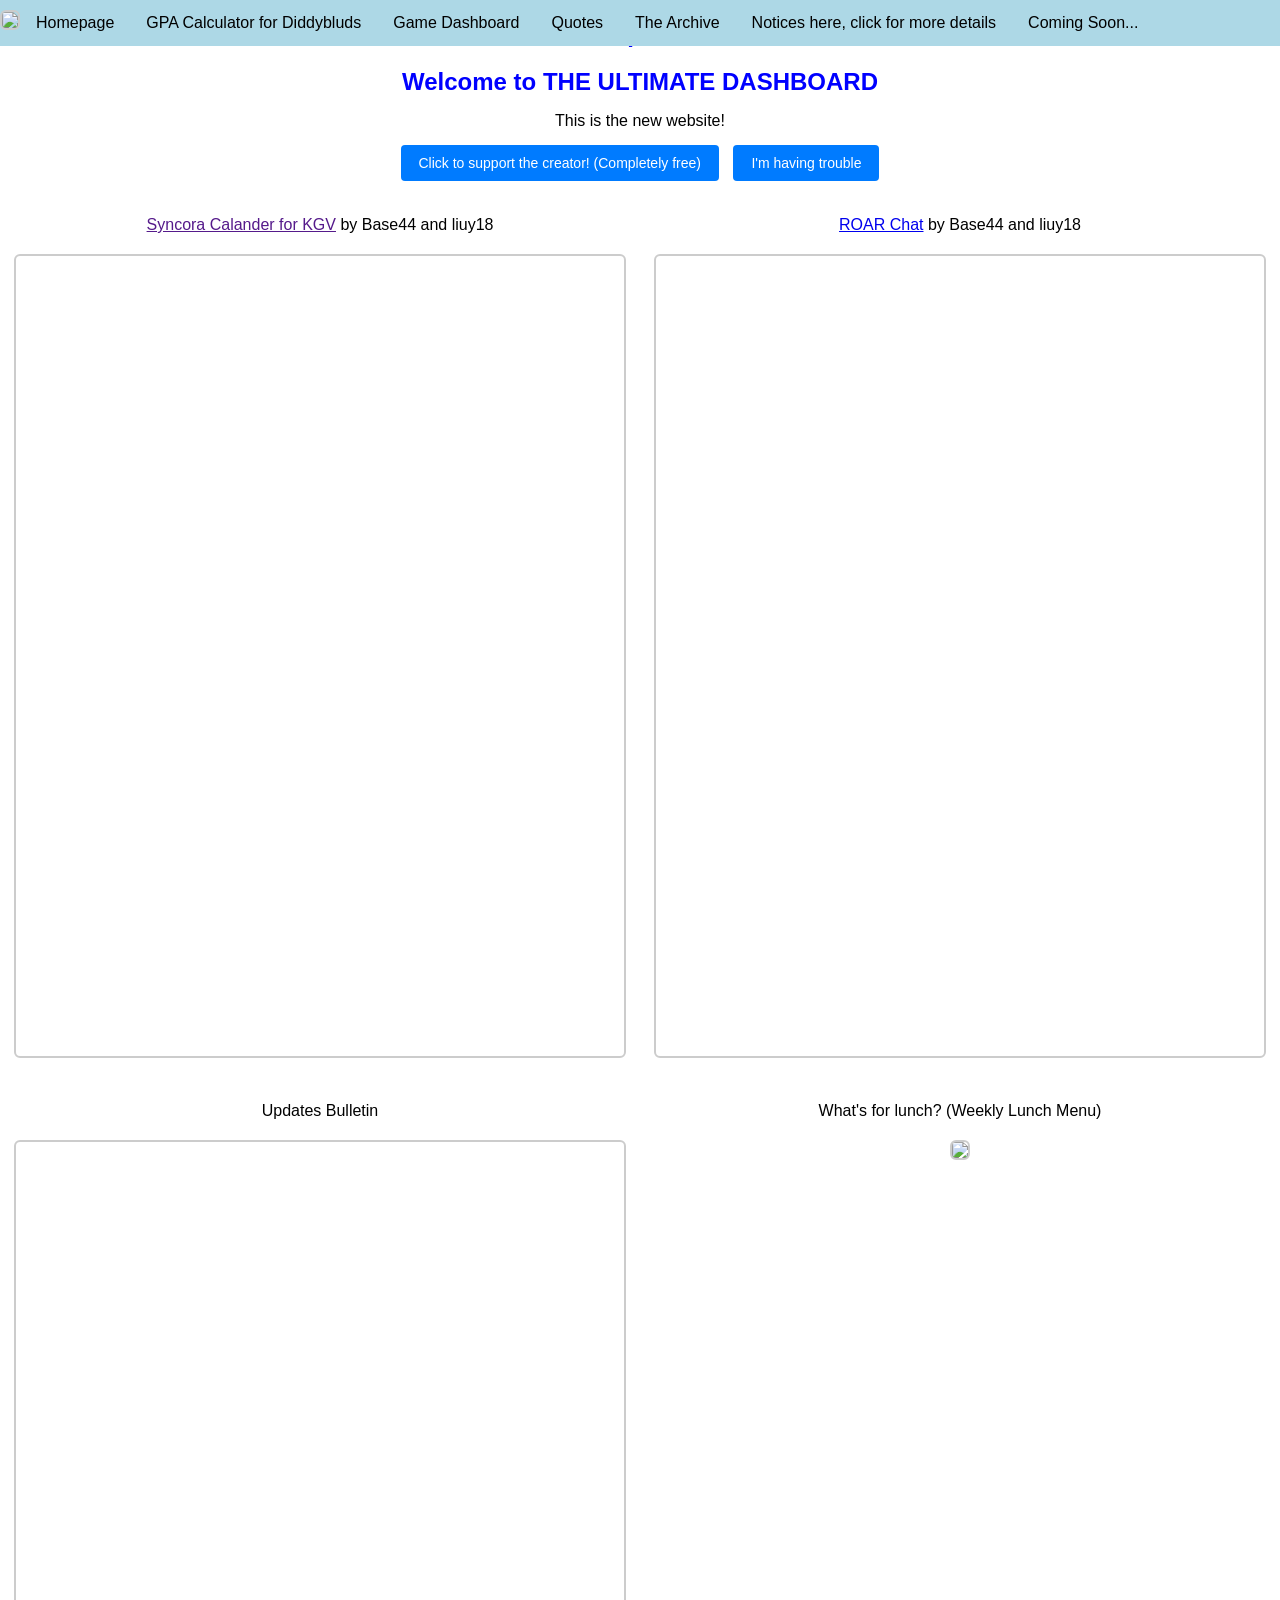
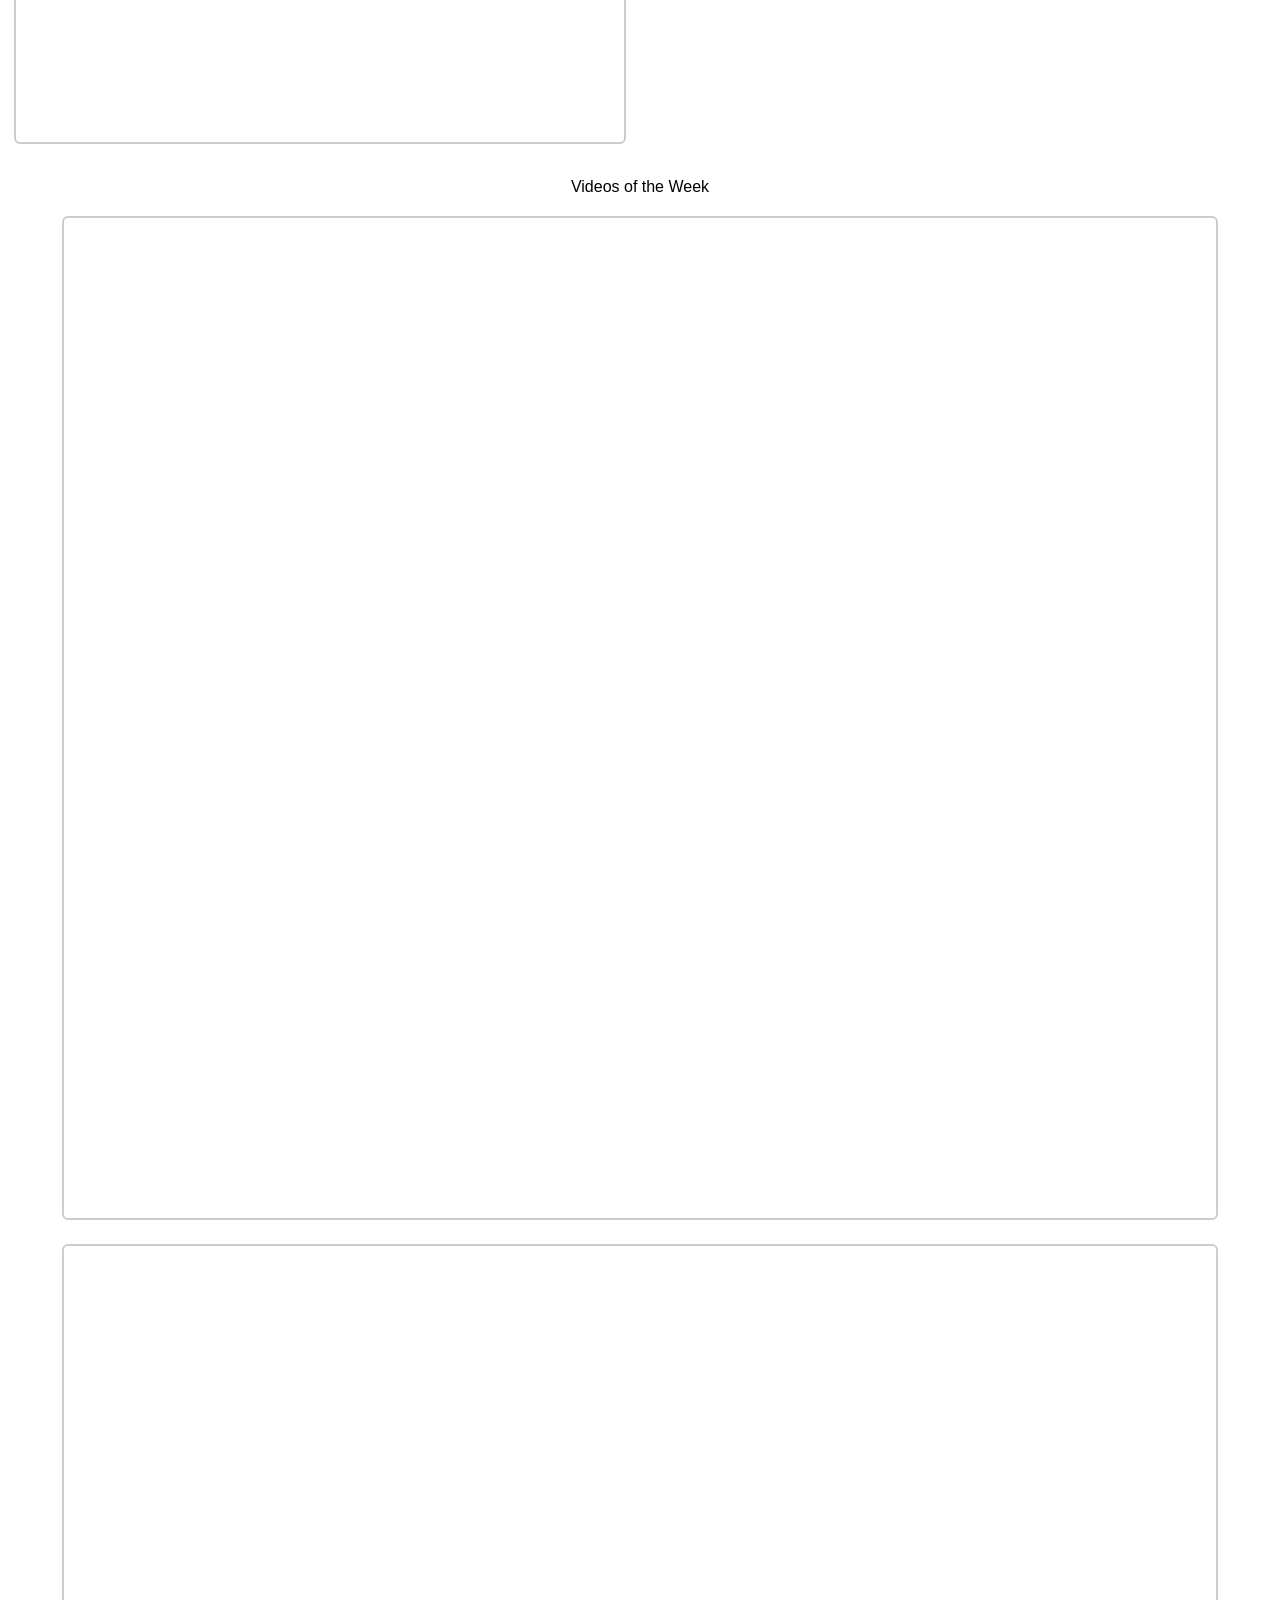
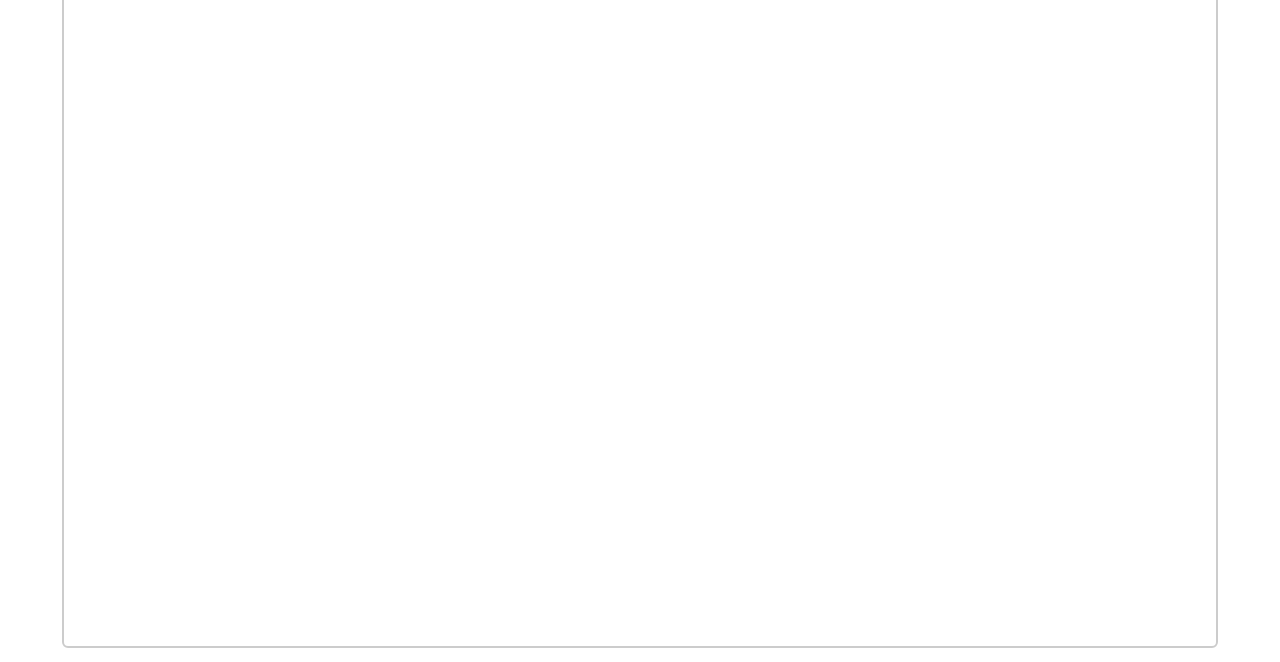
==== index.html @ 4757f3b6 "Update index.html" ====
<!DOCTYPE html>
<html lang="en">
<style>
div.dualcontainer {
  width:100%;
  overflow:auto;
}
div.dualcontainer div {
  width:50%;
  float:left;
}
	
	body {
	text-align: center;
	background-size: cover;
	background-repeat: no-repeat;
	background-position: centre;
	$background-image: url("https://cdn11.bigcommerce.com/s-65f8qukrjx/images/stencil/960w/products/7684/18003/System_Collapse_1__41016.1710252454.jpg?c=1");
	font-family: Arial, Helvetica, sans-serif;

	
	}
	h1{
	}
</style>
<head>
	<title>Nothing to see here...</title>
	<link rel="stylesheet" href="style.css">
	<link rel="icon" type="image/x-icon" href="https://vignette.wikia.nocookie.net/geometry-dash/images/3/36/Extreme_Demon.png/revision/latest?cb=20170320215952&path-prefix=es">
</head>

<script>
</script>


<body>

  <ul>
    <li><img src="https://deltarune.wiki/images/Electro-Dasher_overworld_miniature.gif?cb=npvaxf&h=thumb.php&f=Electro-Dasher_overworld_miniature.gif" height="30"></li>
    <li><a href="https://liuy18-lang.github.io/Ultimate-Dashboard">Homepage</a></li>
    <li><a href="/Ultimate-Dashboard/Grade_Calculator_final.html">GPA Calculator for Diddybluds</a></li>
    <li><a href="/Ultimate-Dashboard/GameDash.html">Game Dashboard</a></li>
    <li><a href="/Ultimate-Dashboard/Quotes.html">Quotes</a></li>
    <li><a href="/Textbook_arch.html">The Archive</a></li>
    <li><a href="https://padlet.com/liuy18_3/ultimate-dashboard-updates-edi6008puh0cvift">Notices here, click for more details</a></li>
    <li><a href="/Textbook_arch.html">Coming Soon...</a></li>
  </ul>
    <h1>Surprise!</h1>
    <h1 style="font-family: Arial, sans-serif; font-size: 24px; color: blue;">Welcome to THE ULTIMATE DASHBOARD</h1>


    <p>This is the new website!</p>
    <button onclick="window.location.href='https://www.youtube.com/@Gamer-338-Noisy'">Click to support the creator! (Completely free)</button>
    <button onclick="alert('Womp Womp')">I'm having trouble</button>
<div class="dualcontainer">
<div>
    <p><a href src="https://syncora-calander-the-ultimate-dashboard.base44.app" target="_blank">Syncora Calander for KGV</a> by Base44 and liuy18</p>
    <embed 
        src="https://syncora-calander-the-ultimate-dashboard.base44.app" 
        style = "width:95%"
        height="800" 
        title="Embedded Page"
        loading="Lactose Intolerance"
        allowfullscreen>
</div>
<div>
<p><a href="https://roar-chat-core.base44.app" target="_blank">ROAR Chat</a> by Base44 and liuy18</p>
<embed src="https://roar-chat-core.base44.app"
	style = "width:95%"
	height="800"
	allowfullscreen>
</div>
</div>
<div class="dualcontainer">
<div>
    <p>Updates Bulletin</p>
  <iframe src="https://padlet.com/embed/edi6008puh0cvift" style="width:95%;height:600px;"></iframe>
</div>
<div>
    <p>What's for lunch? (Weekly Lunch Menu)</p>
    <img src="https://ci3.googleusercontent.com/meips/[base64]s0-d-e1-ft#https://lionel2.kgv.edu.hk/pluginfile.php/1/local_mis/template/16653/1386/KGV_Weekly%20Menu%2013%20-%2017%20April%202026%20(002)%20conv%201.jpeg" 
    style = "width:95%;">
</div>
</div>
    <p>Videos of the Week</p>
<iframe width="90%" height="1000px" src="https://www.youtube-nocookie.com/embed/sqyb-epz3EQ?si=wYidvPIlnzV-eYxv" title="YouTube video player" frameborder="0" allow="accelerometer; autoplay; clipboard-write; encrypted-media; gyroscope; picture-in-picture; web-share" referrerpolicy="strict-origin-when-cross-origin" allowfullscreen></iframe>
<iframe width="90%" height="1000px" src="https://www.youtube-nocookie.com/embed/923cLMHnQrc?si=rEfrRYEMzqeUckFn" title="YouTube video player" frameborder="0" allow="accelerometer; autoplay; clipboard-write; encrypted-media; gyroscope; picture-in-picture; web-share" referrerpolicy="strict-origin-when-cross-origin" allowfullscreen></iframe>
<!-- https://lionel2.kgv.edu.hk/user/view.php?id=<Student Number>&course=4137-->

</body>
</html>
---- style.css ----
/* General layout for dual containers */
.dualcontainer {
  width: 100%;
  overflow: auto;
  margin: 20px 0;
}

.dualcontainer div {
  width: 50%;
  float: left;
  text-align: center;
}

/* Body styling */
body {
  text-align: center;
  background-size: cover;
  background-repeat: no-repeat;
  background-position: center;
  font-family: Arial, Helvetica, sans-serif;
  margin: 0;
  padding: 0;
}

/* Navigation bar */
.navbar {
  background-color: lightblue;
  padding: 12px;
  box-shadow: 0 2px 6px rgba(0,0,0,0.15);
  text-align: center;
}

ul {
  list-style-type: none;
  margin: 0;
  padding: 0;
  overflow: hidden;
  background-color: #ADD8E6;
}

ul li {
  float: left;
}

ul li a {
  display: block;
  color: black;
  text-align: center;
  padding: 14px 16px;
  text-decoration: none;
}

ul li a:hover {
  background-color: #7ED4E6;
}

ul {
  position: fixed;
  top: 0;
  width: 100%;
}

ul li a.active {
  background-color: #04AA6D;
}

.navbar p {
  margin: 0;
}

.navbar a {
  text-decoration: none;
  color: #000;
  margin: 0 15px;
  font-weight: bold;
  font-size: 16px;
  transition: color 0.3s ease, border-bottom 0.3s ease;
  padding-bottom: 2px;
}

.navbar a:hover {
  color: #004080;
  border-bottom: 2px solid #004080;
}

/* Headings */
h1 {
  font-family: Arial, sans-serif;
  font-size: 24px;
  color: blue;
  margin-top: 20px;
}

/* Paragraphs */
p {
  font-size: 16px;
  margin: 10px 0;
}

/* Buttons */
button {
  background-color: #007BFF;
  color: white;
  border: none;
  padding: 10px 18px;
  font-size: 14px;
  cursor: pointer;
  border-radius: 4px;
  margin: 5px;
}

button:hover {
  background-color: #0056b3;
}

/* Embedded content */
embed, iframe, img {
  border: 2px solid #ccc;
  border-radius: 6px;
  margin: 10px 0;
}

/* Playlist section */
iframe.youtube {
  margin-top: 20px;
  border: none;
}
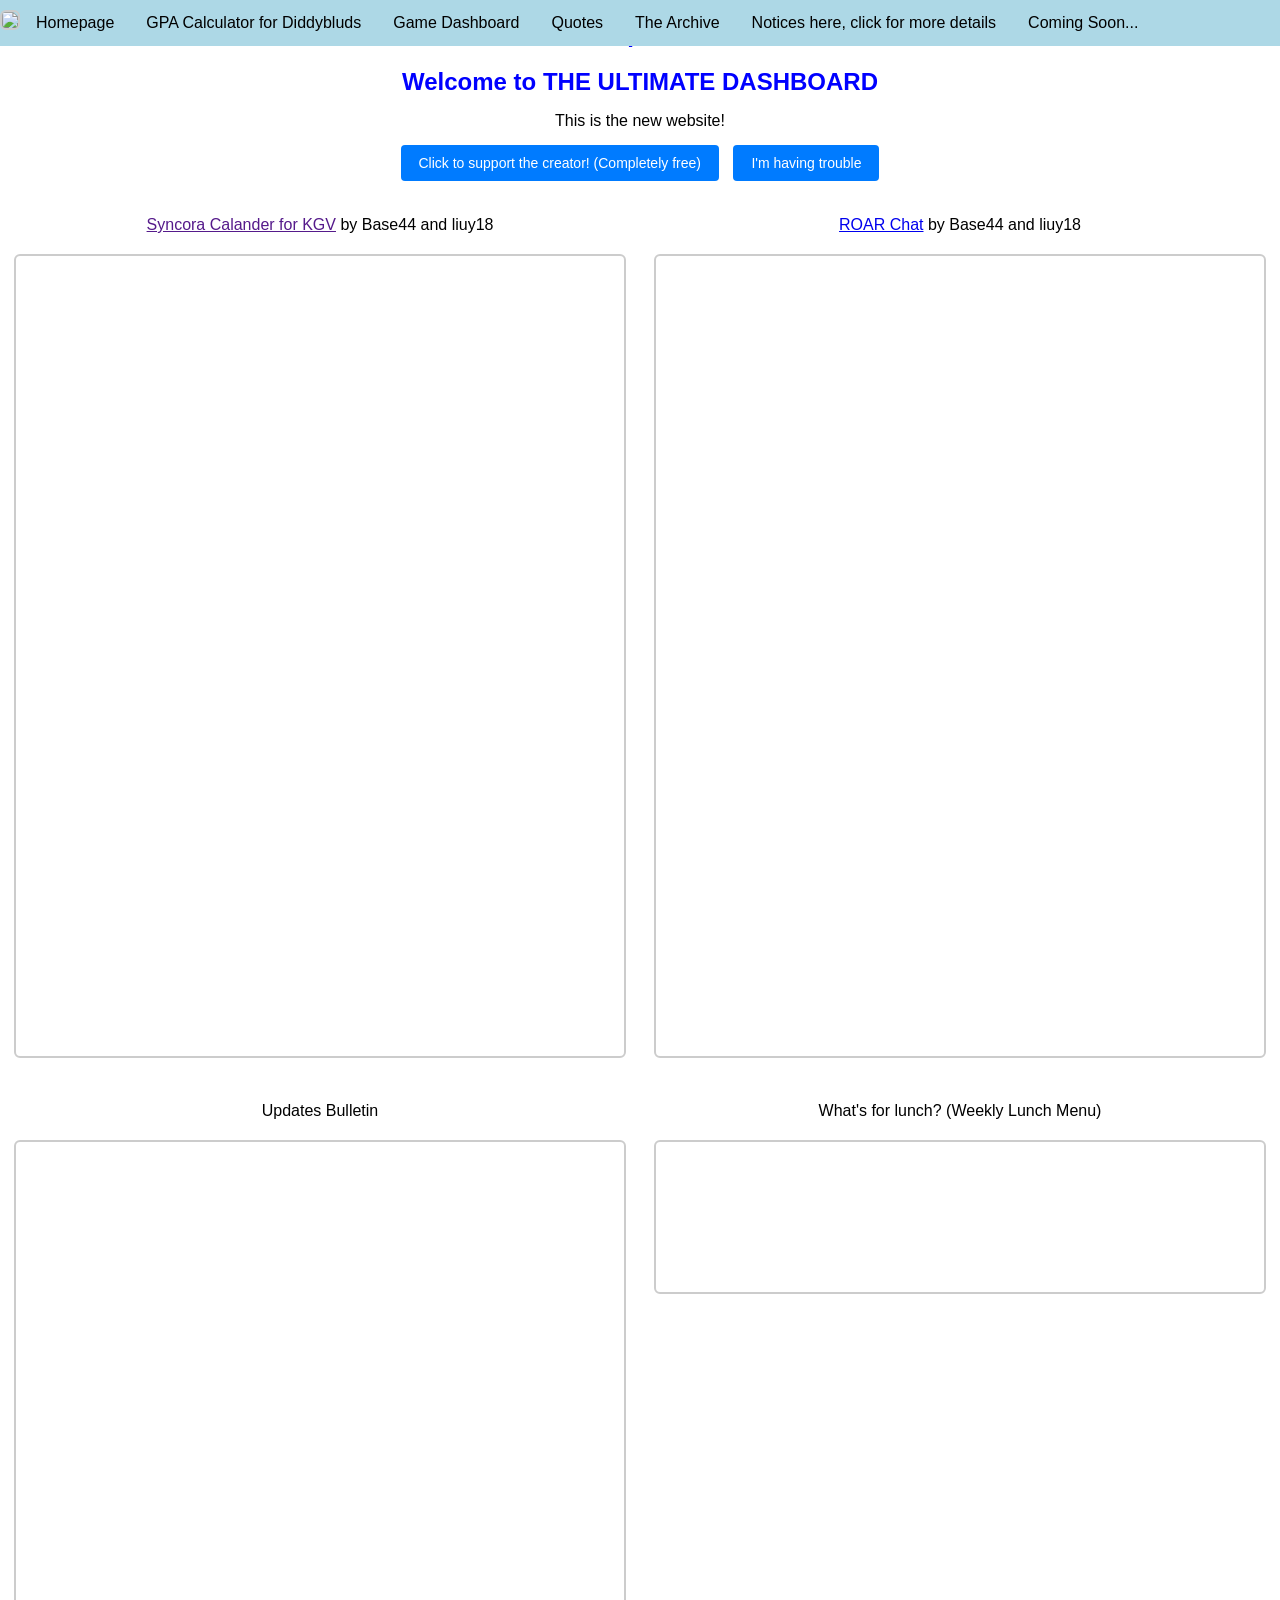
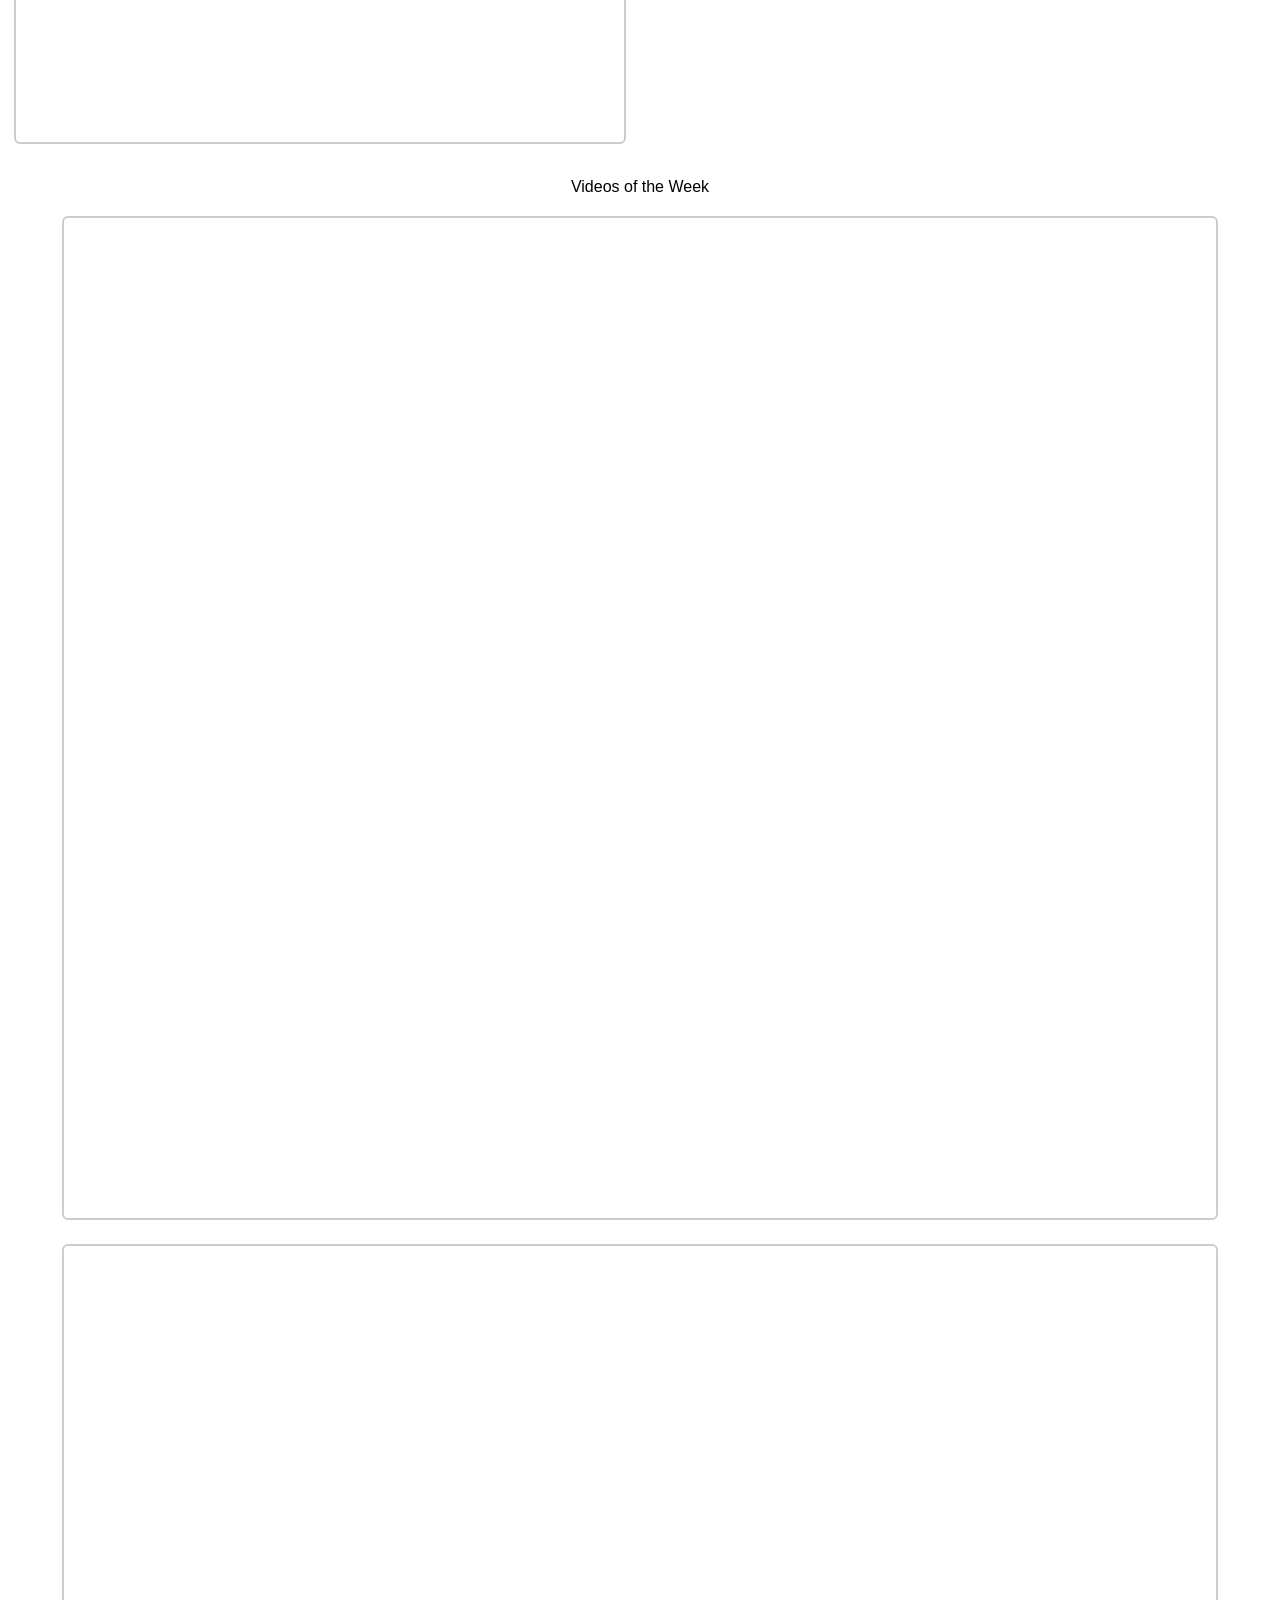
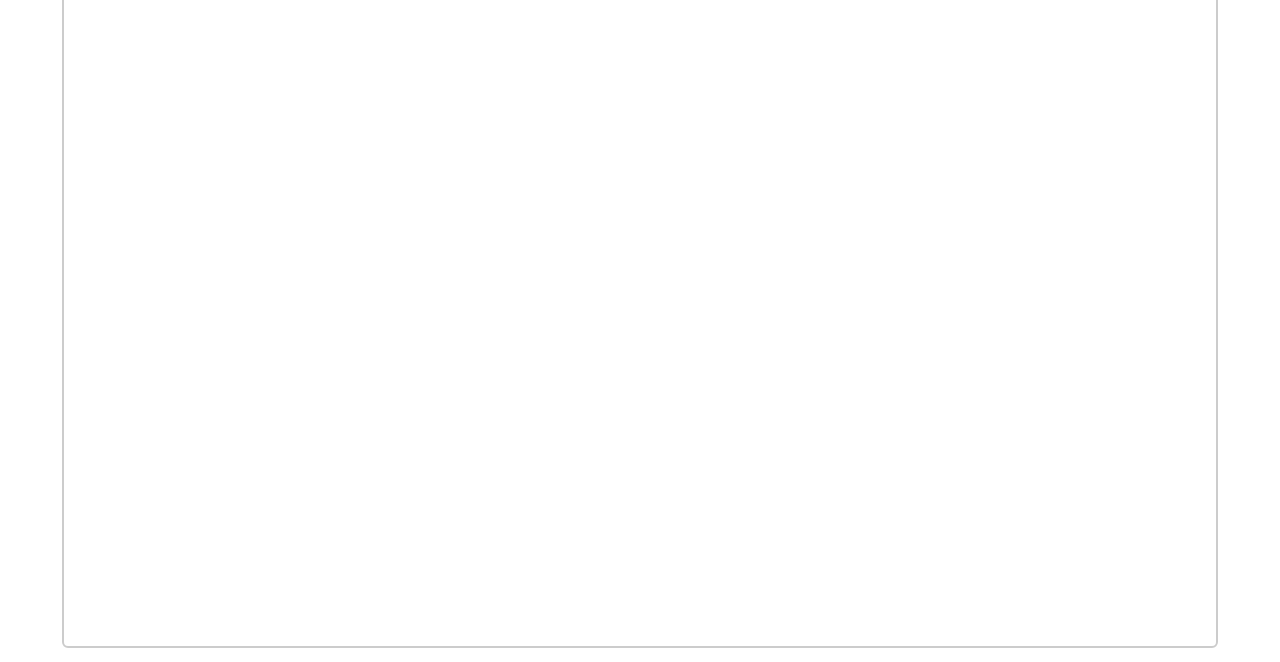
==== commit 15b54321: "Update index.html" ====
--- a/index.html
+++ b/index.html
@@ -78,8 +78,8 @@
 </div>
 <div>
     <p>What's for lunch? (Weekly Lunch Menu)</p>
-    <img src="https://ci3.googleusercontent.com/meips/[base64]s0-d-e1-ft#https://lionel2.kgv.edu.hk/pluginfile.php/1/local_mis/template/16653/1386/KGV_Weekly%20Menu%2013%20-%2017%20April%202026%20(002)%20conv%201.jpeg" 
-    style = "width:95%;">
+    <iframe src="https://ci3.googleusercontent.com/meips/[base64]s0-d-e1-ft#https://lionel2.kgv.edu.hk/pluginfile.php/1/local_mis/template/16653/1386/KGV_Weekly%20Menu%2013%20-%2017%20April%202026%20(002)%20conv%201.jpeg"
+		style = "width:95%;"></iframe>
 </div>
 </div>
     <p>Videos of the Week</p>
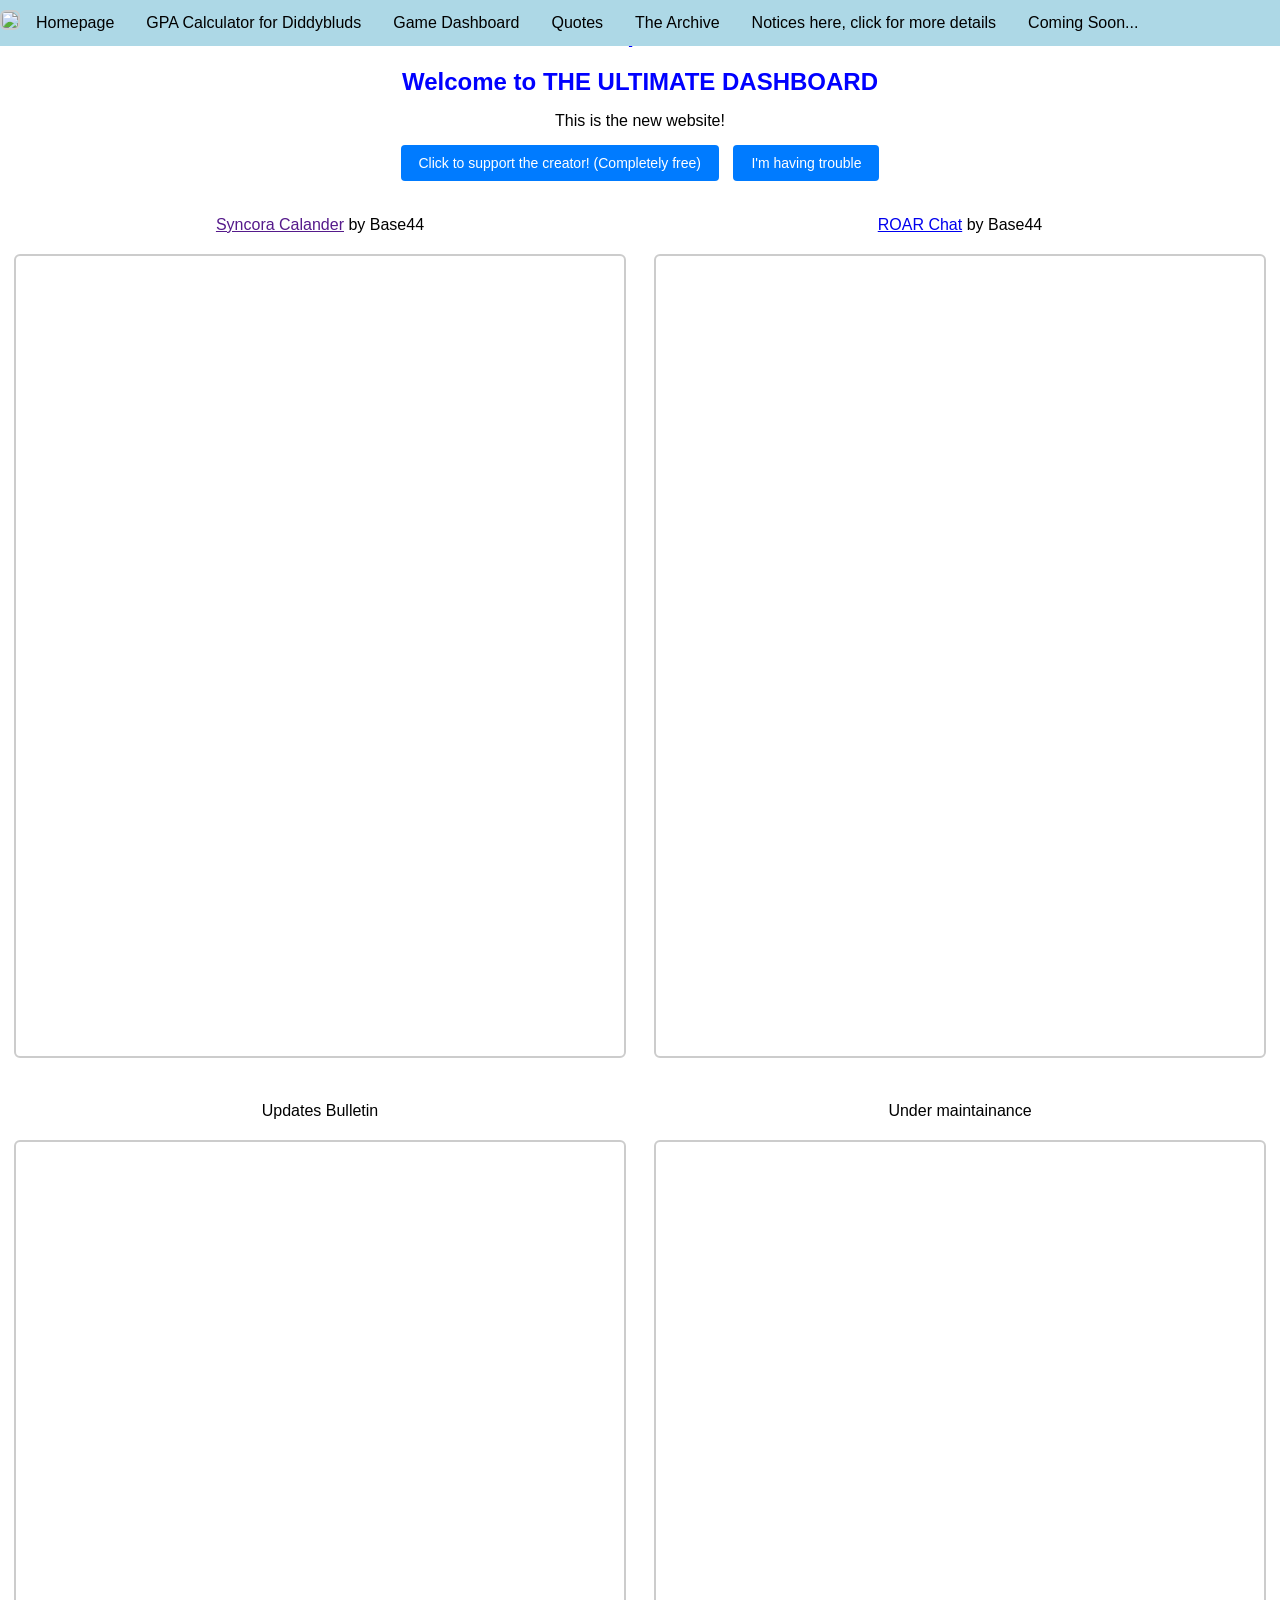
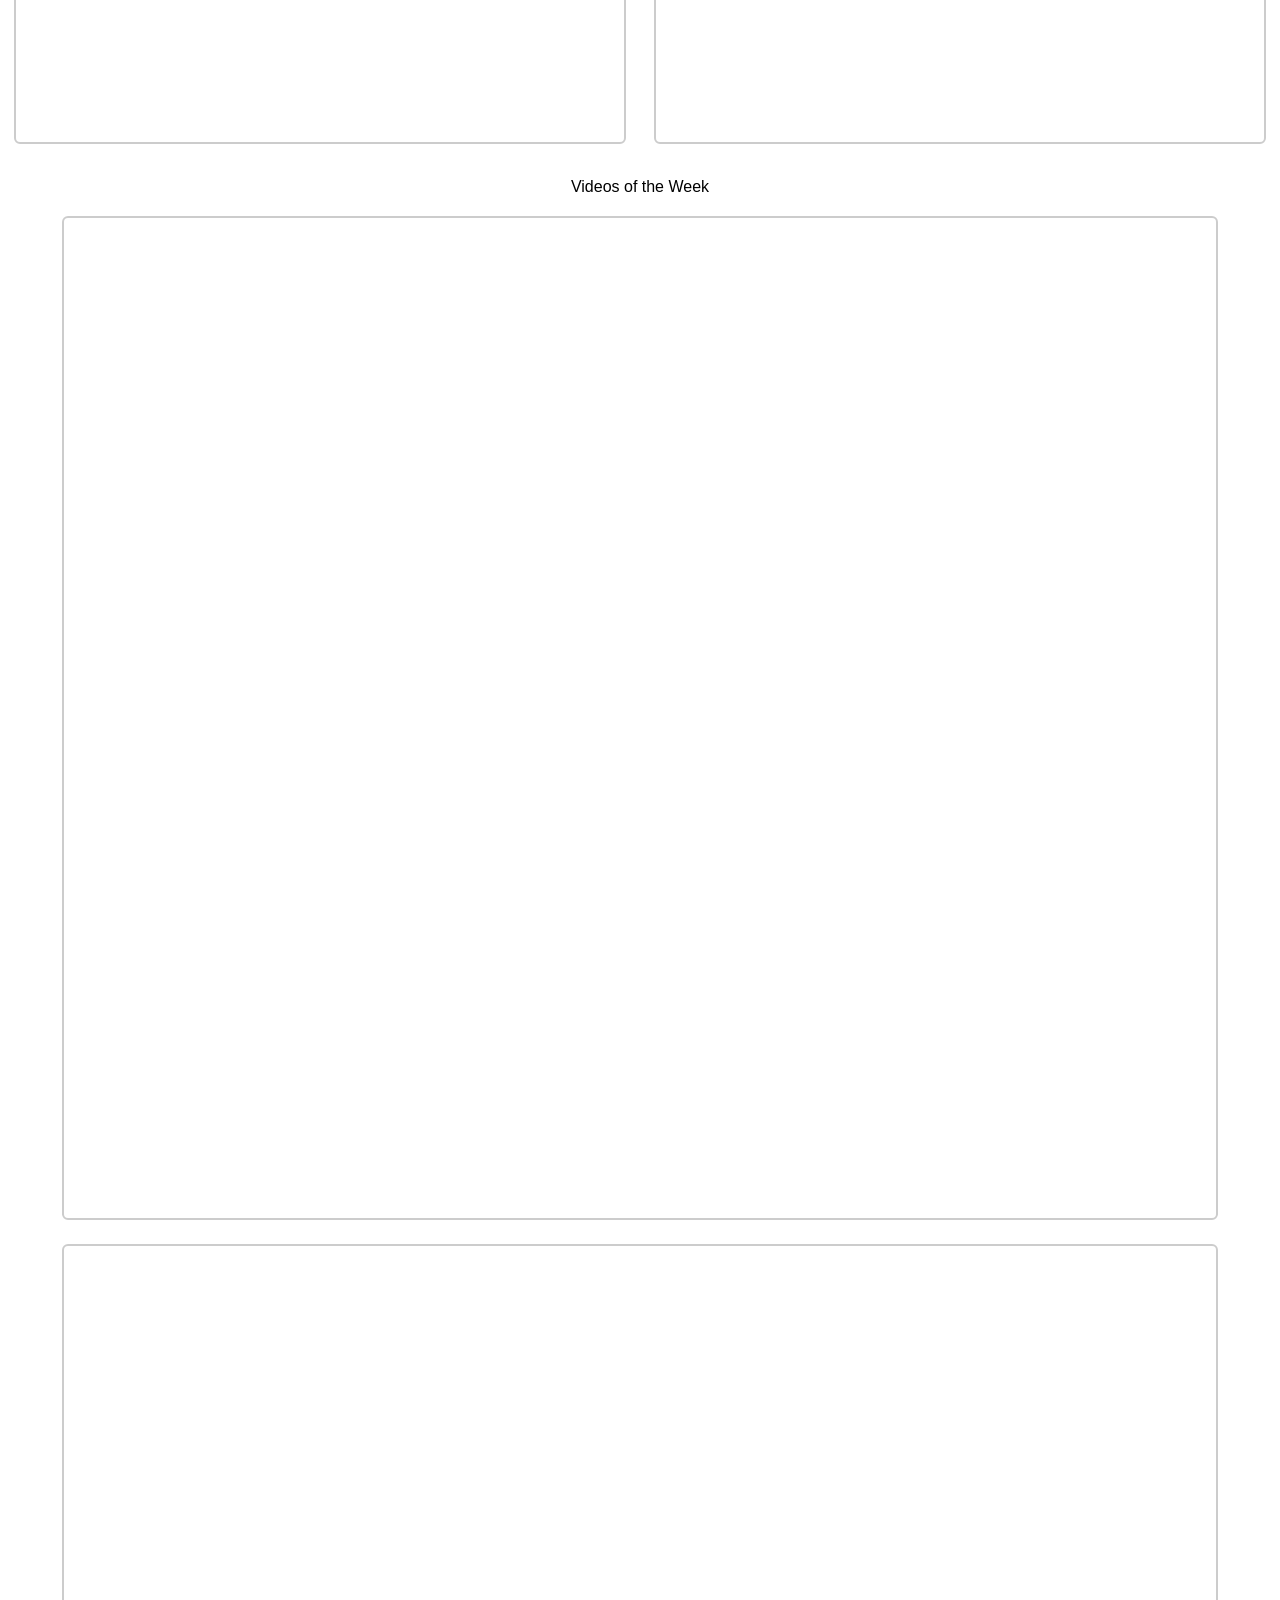
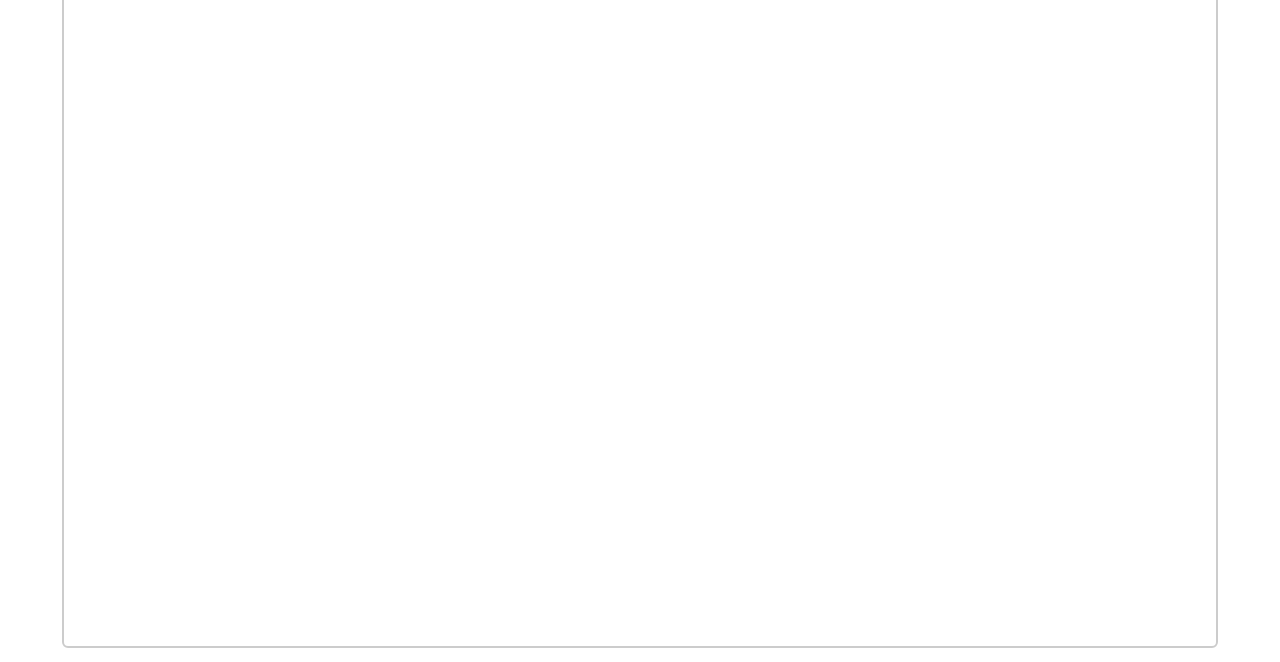
==== commit 0dc93087: "Update index.html" ====
--- a/index.html
+++ b/index.html
@@ -37,7 +37,7 @@
 
   <ul>
     <li><img src="https://deltarune.wiki/images/Electro-Dasher_overworld_miniature.gif?cb=npvaxf&h=thumb.php&f=Electro-Dasher_overworld_miniature.gif" height="30"></li>
-    <li><a href="https://liuy18-lang.github.io/Ultimate-Dashboard">Homepage</a></li>
+    <li><a href="https://screech-owl-338.github.io/Ultimate-Dashboard">Homepage</a></li>
     <li><a href="/Ultimate-Dashboard/Grade_Calculator_final.html">GPA Calculator for Diddybluds</a></li>
     <li><a href="/Ultimate-Dashboard/GameDash.html">Game Dashboard</a></li>
     <li><a href="/Ultimate-Dashboard/Quotes.html">Quotes</a></li>
@@ -54,7 +54,7 @@
     <button onclick="alert('Womp Womp')">I'm having trouble</button>
 <div class="dualcontainer">
 <div>
-    <p><a href src="https://syncora-calander-the-ultimate-dashboard.base44.app" target="_blank">Syncora Calander for KGV</a> by Base44 and liuy18</p>
+    <p><a href src="https://syncora-calander-the-ultimate-dashboard.base44.app" target="_blank">Syncora Calander</a> by Base44</p>
     <embed 
         src="https://syncora-calander-the-ultimate-dashboard.base44.app" 
         style = "width:95%"
@@ -64,7 +64,7 @@
         allowfullscreen>
 </div>
 <div>
-<p><a href="https://roar-chat-core.base44.app" target="_blank">ROAR Chat</a> by Base44 and liuy18</p>
+<p><a href="https://roar-chat-core.base44.app" target="_blank">ROAR Chat</a> by Base44</p>
 <embed src="https://roar-chat-core.base44.app"
 	style = "width:95%"
 	height="800"
@@ -77,15 +77,14 @@
   <iframe src="https://padlet.com/embed/edi6008puh0cvift" style="width:95%;height:600px;"></iframe>
 </div>
 <div>
-    <p>What's for lunch? (Weekly Lunch Menu)</p>
-    <iframe src="https://ci3.googleusercontent.com/meips/[base64]s0-d-e1-ft#https://lionel2.kgv.edu.hk/pluginfile.php/1/local_mis/template/16653/1386/KGV_Weekly%20Menu%2013%20-%2017%20April%202026%20(002)%20conv%201.jpeg"
-		style = "width:95%;"></iframe>
+    <p>Under maintainance</p>
+    <iframe src="https://example.com" style="width:95%;height:600px"></iframe>
 </div>
 </div>
     <p>Videos of the Week</p>
 <iframe width="90%" height="1000px" src="https://www.youtube-nocookie.com/embed/sqyb-epz3EQ?si=wYidvPIlnzV-eYxv" title="YouTube video player" frameborder="0" allow="accelerometer; autoplay; clipboard-write; encrypted-media; gyroscope; picture-in-picture; web-share" referrerpolicy="strict-origin-when-cross-origin" allowfullscreen></iframe>
 <iframe width="90%" height="1000px" src="https://www.youtube-nocookie.com/embed/923cLMHnQrc?si=rEfrRYEMzqeUckFn" title="YouTube video player" frameborder="0" allow="accelerometer; autoplay; clipboard-write; encrypted-media; gyroscope; picture-in-picture; web-share" referrerpolicy="strict-origin-when-cross-origin" allowfullscreen></iframe>
-<!-- https://lionel2.kgv.edu.hk/user/view.php?id=<Student Number>&course=4137-->
+
 
 </body>
 </html>
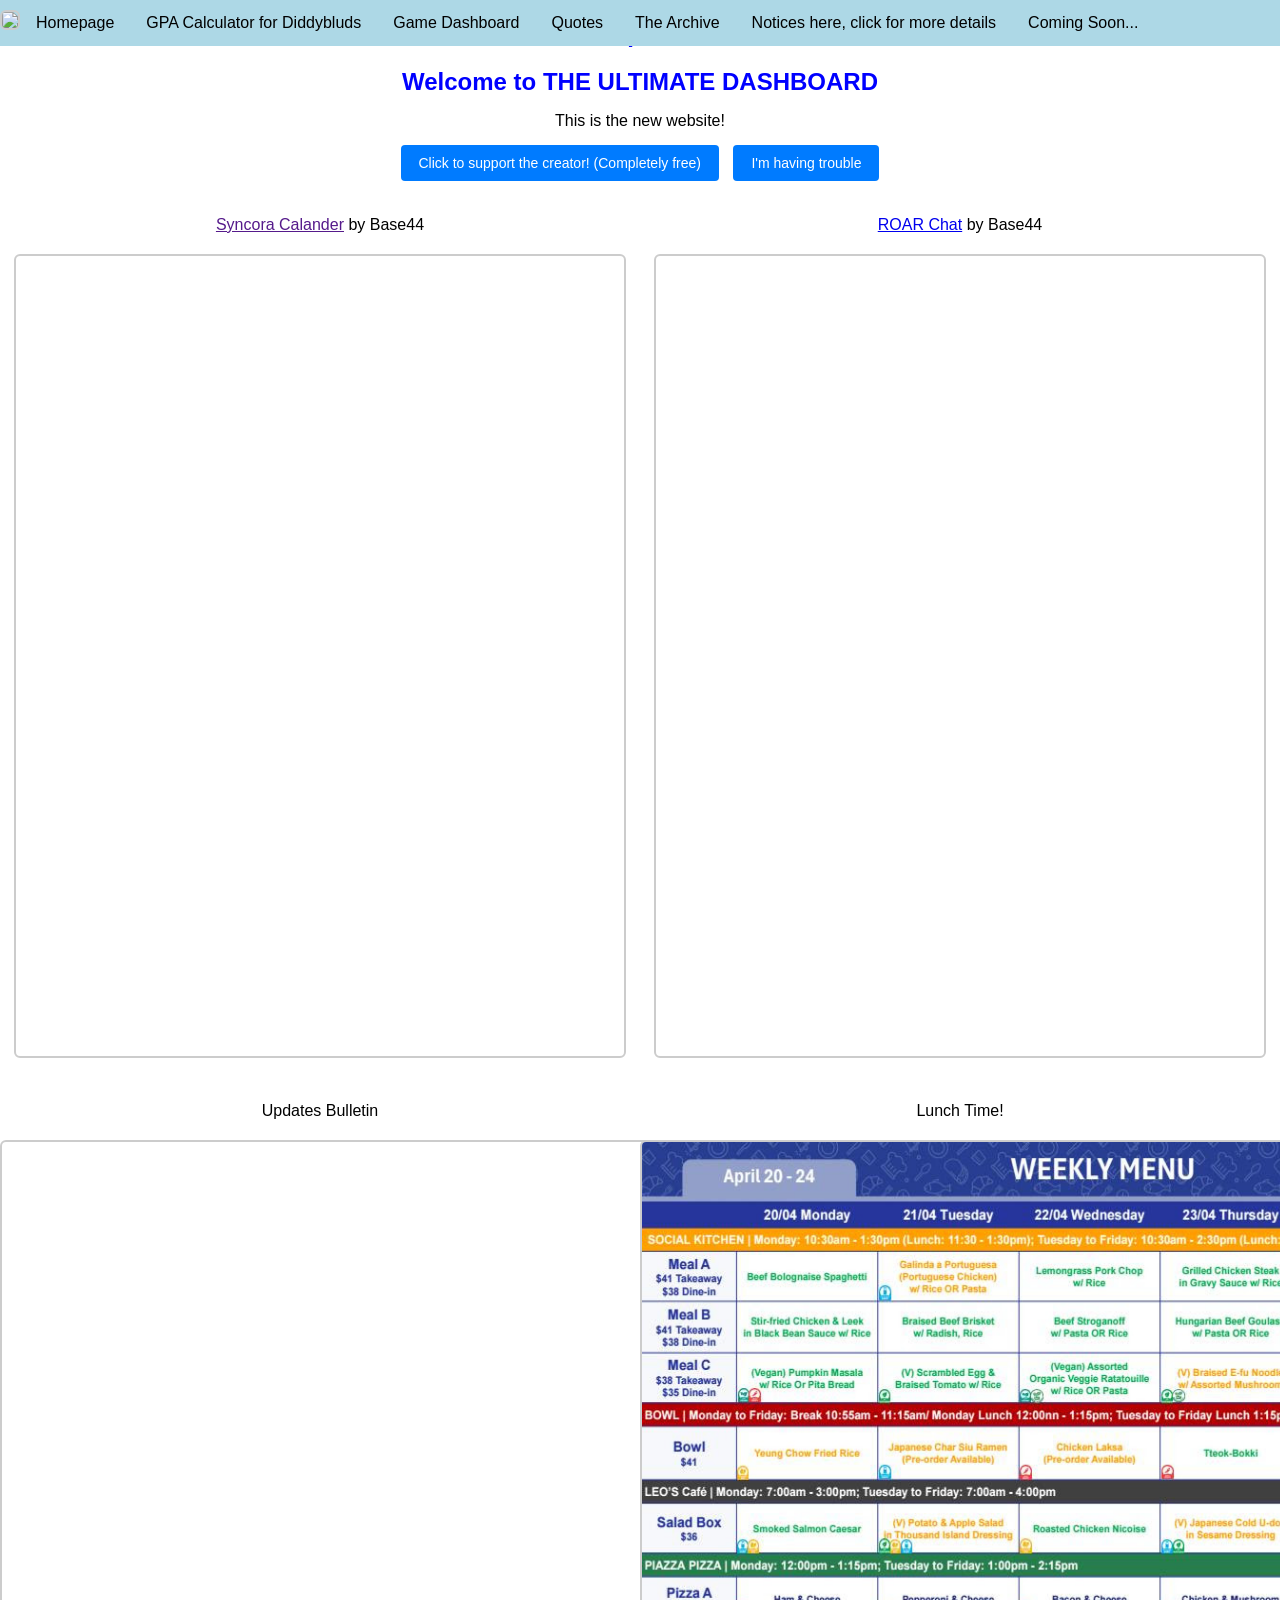
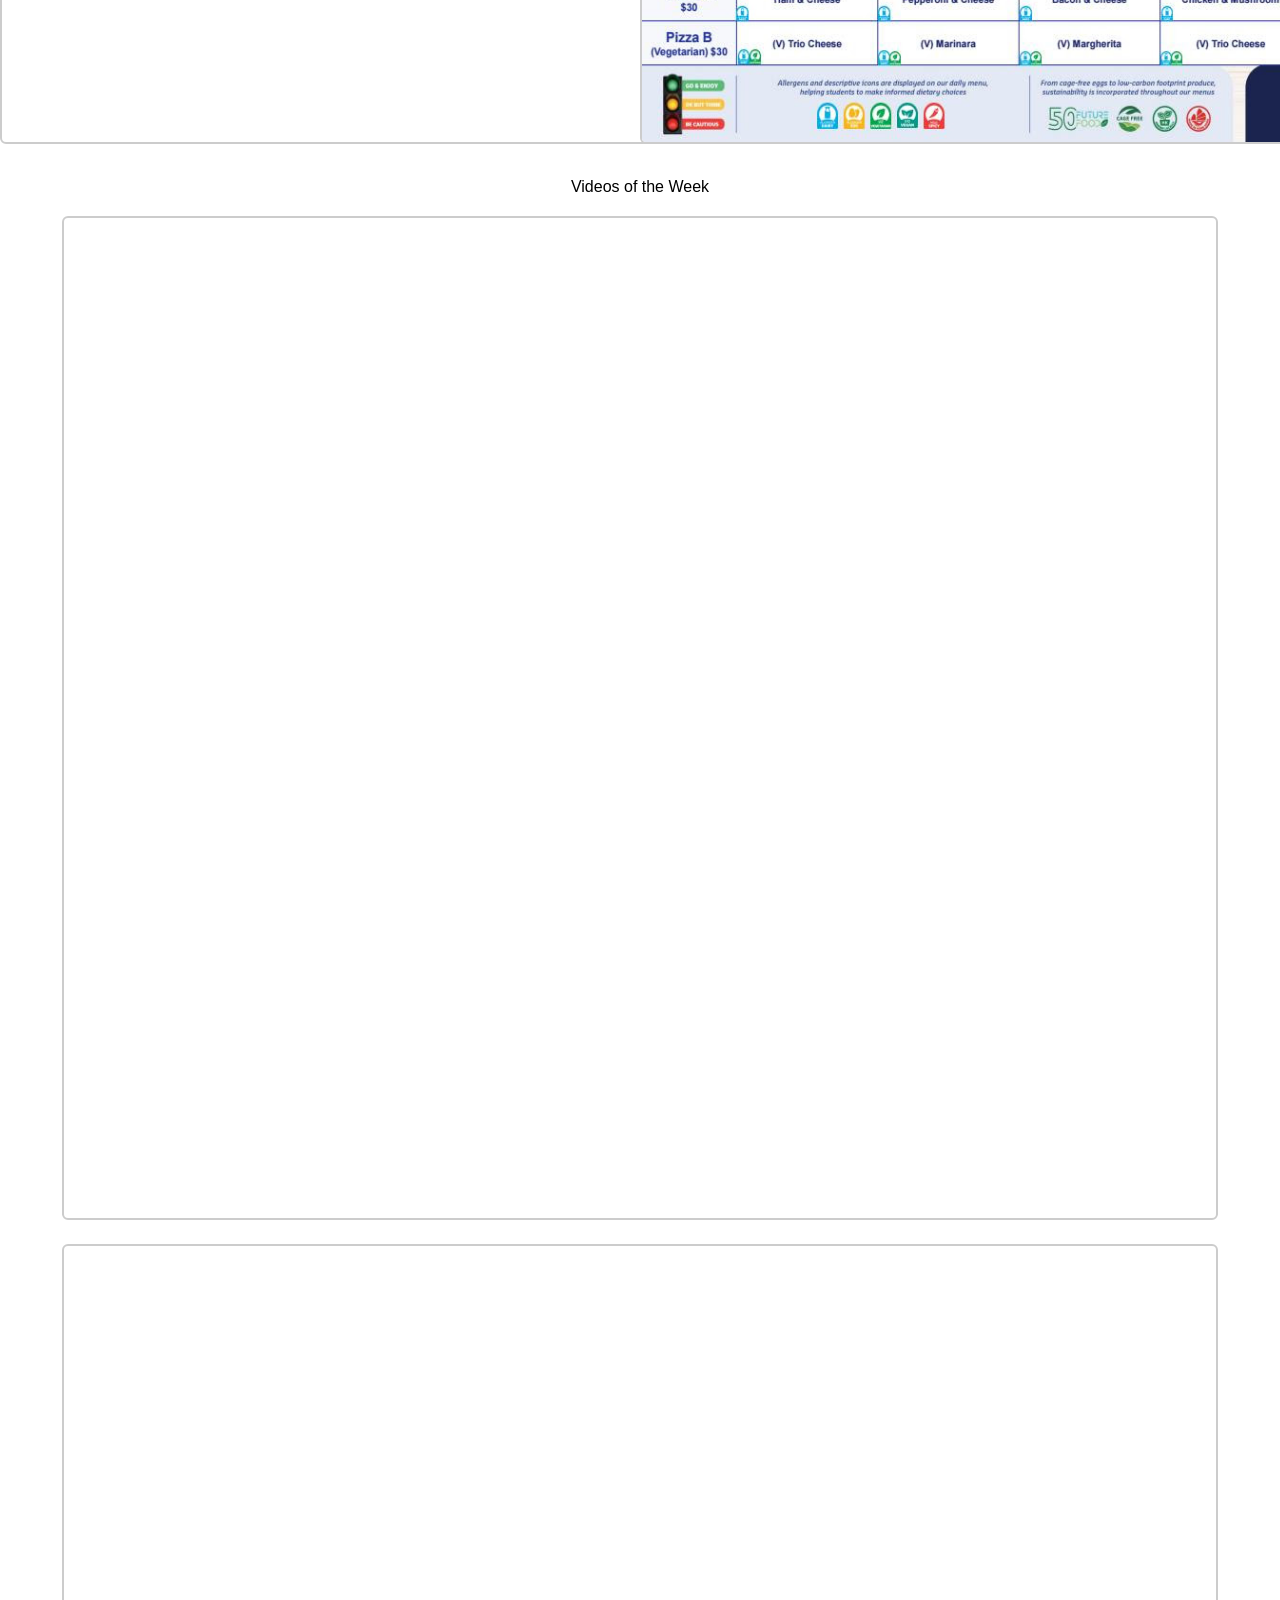
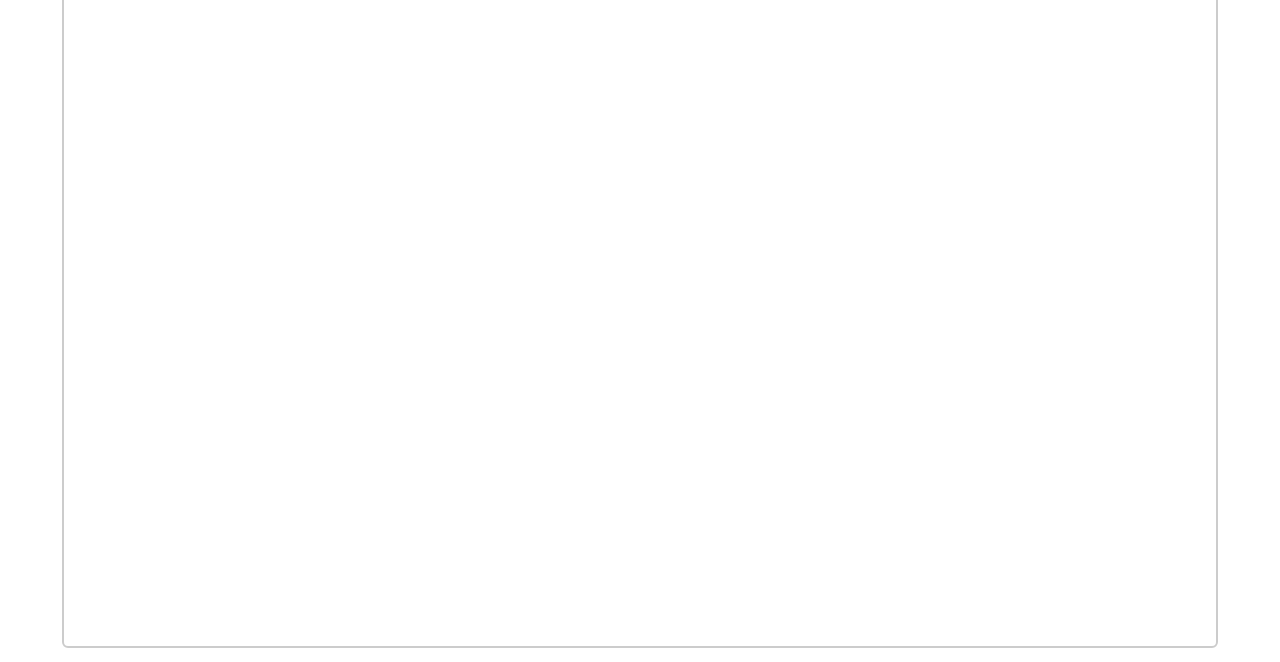
==== commit cdc8c95c: "Update index.html" ====
--- a/index.html
+++ b/index.html
@@ -74,11 +74,11 @@
 <div class="dualcontainer">
 <div>
     <p>Updates Bulletin</p>
-  <iframe src="https://padlet.com/embed/edi6008puh0cvift" style="width:95%;height:600px;"></iframe>
+  <iframe src="https://padlet.com/embed/edi6008puh0cvift" style="width:800px;height:600px;"></iframe>
 </div>
 <div>
-    <p>Under maintainance</p>
-    <iframe src="https://example.com" style="width:95%;height:600px"></iframe>
+    <p>Lunch Time!</p>
+    <img src="Lunch.jpg" style="width:800px;height:600px;"></img>
 </div>
 </div>
     <p>Videos of the Week</p>
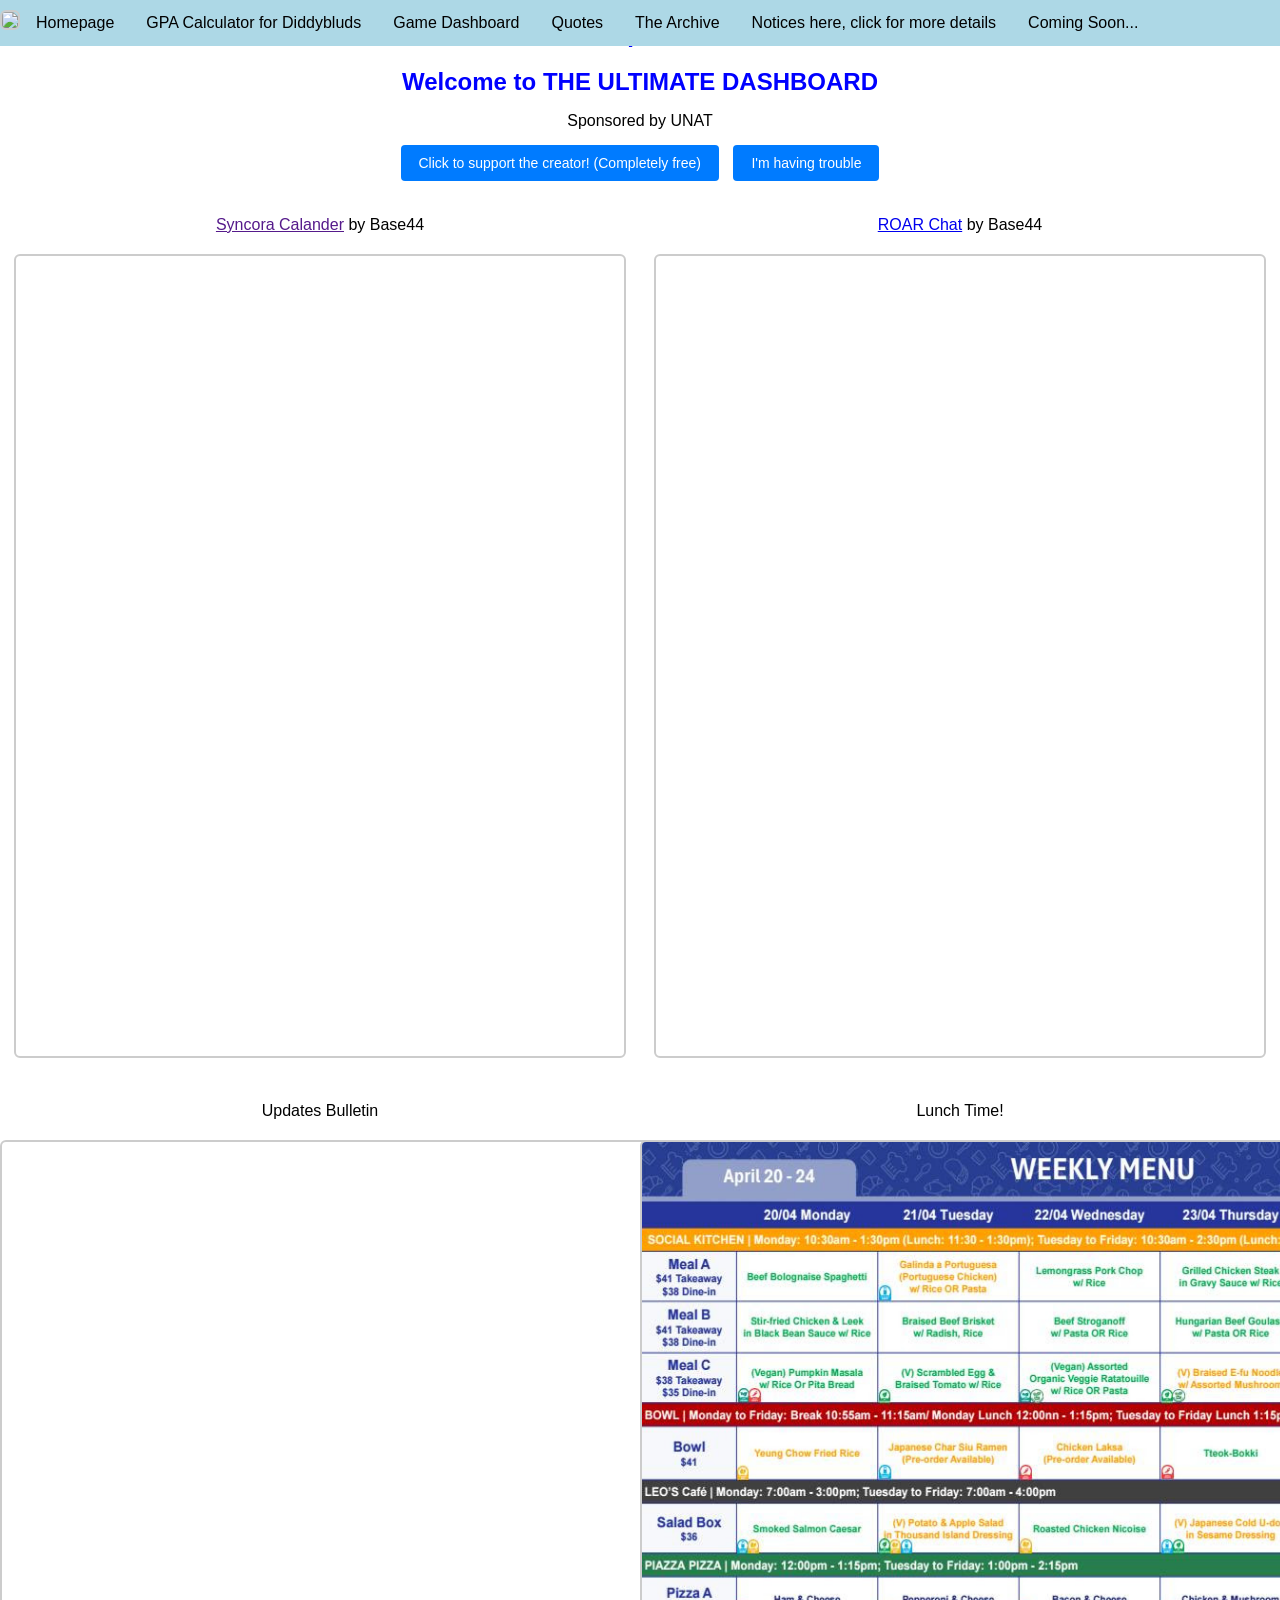
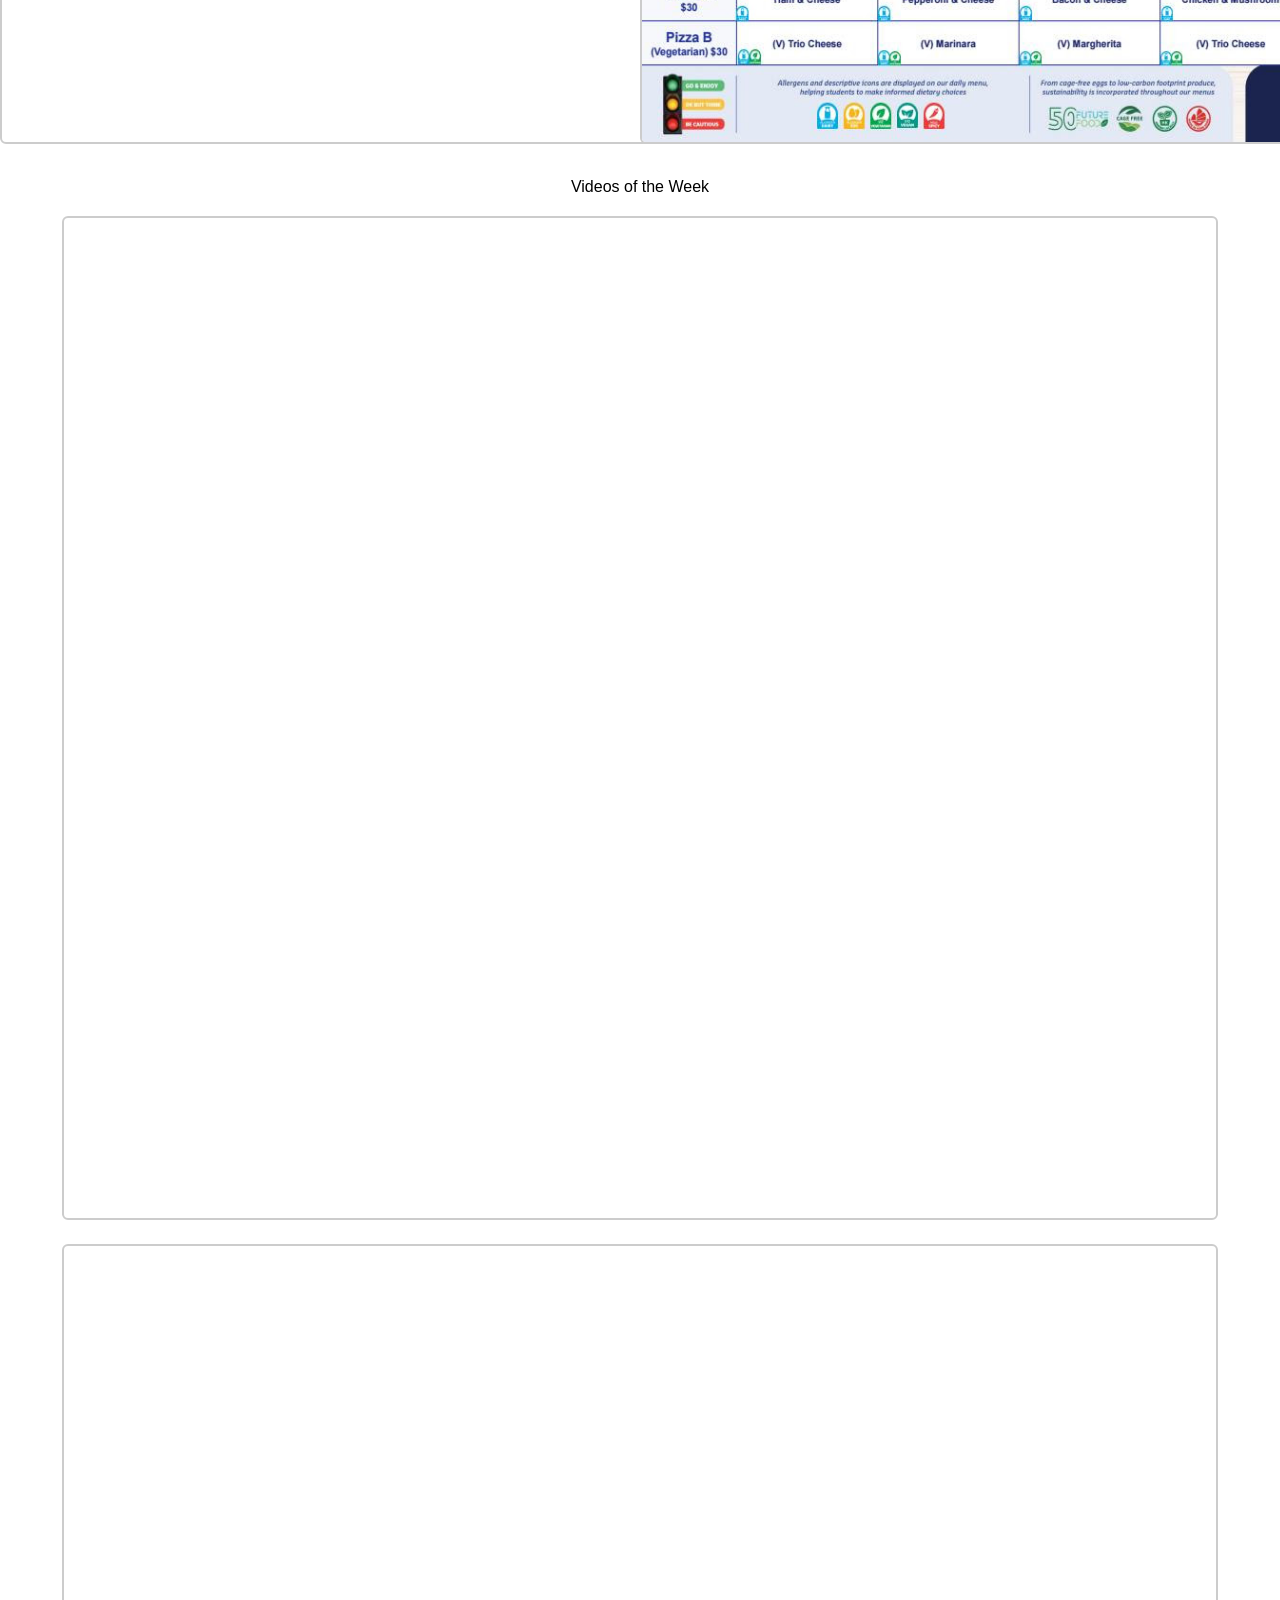
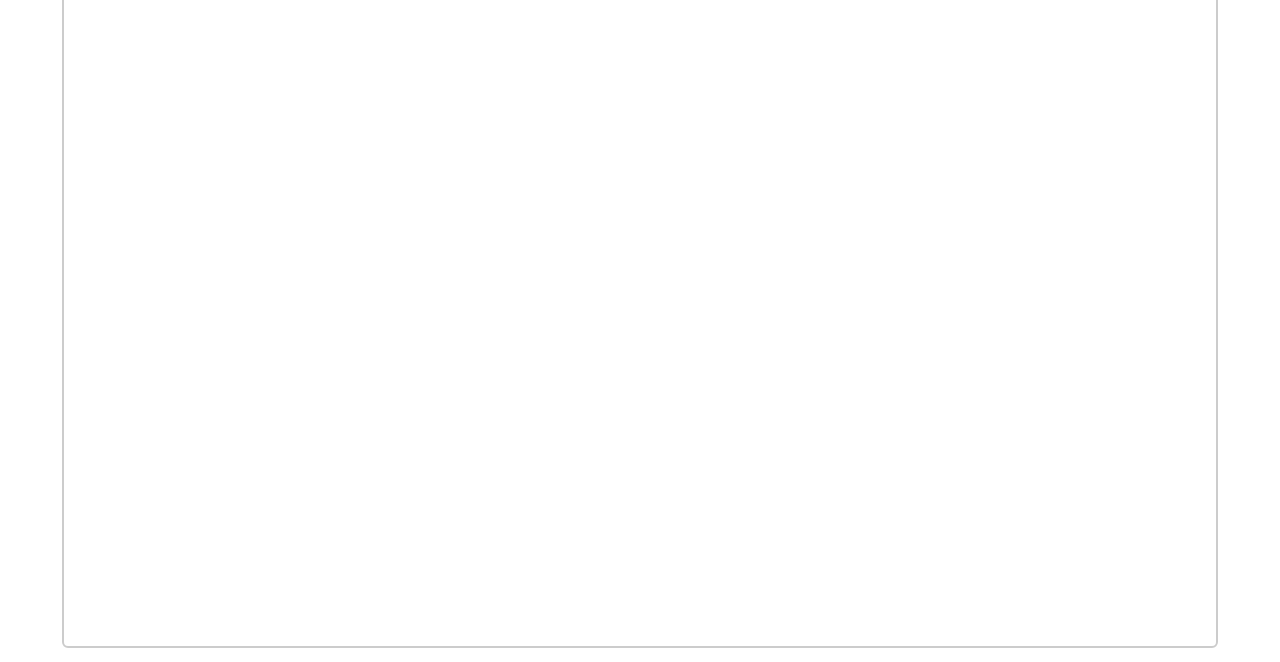
==== commit 56223183: "Update index.html" ====
--- a/index.html
+++ b/index.html
@@ -49,7 +49,7 @@
     <h1 style="font-family: Arial, sans-serif; font-size: 24px; color: blue;">Welcome to THE ULTIMATE DASHBOARD</h1>
 
 
-    <p>This is the new website!</p>
+    <p>Sponsored by UNAT</p>
     <button onclick="window.location.href='https://www.youtube.com/@Gamer-338-Noisy'">Click to support the creator! (Completely free)</button>
     <button onclick="alert('Womp Womp')">I'm having trouble</button>
 <div class="dualcontainer">
@@ -82,7 +82,7 @@
 </div>
 </div>
     <p>Videos of the Week</p>
-<iframe width="90%" height="1000px" src="https://www.youtube-nocookie.com/embed/sqyb-epz3EQ?si=wYidvPIlnzV-eYxv" title="YouTube video player" frameborder="0" allow="accelerometer; autoplay; clipboard-write; encrypted-media; gyroscope; picture-in-picture; web-share" referrerpolicy="strict-origin-when-cross-origin" allowfullscreen></iframe>
+<iframe width="90%" height="1000px" src=https://www.youtube.com/embed/videoseries?list=PLRTN6ot09uUnsbSH7KOrknz10lbO0WAyw" title="YouTube video player" frameborder="0" allow="accelerometer; autoplay; clipboard-write; encrypted-media; gyroscope; picture-in-picture; web-share" referrerpolicy="strict-origin-when-cross-origin" allowfullscreen></iframe>
 <iframe width="90%" height="1000px" src="https://www.youtube-nocookie.com/embed/923cLMHnQrc?si=rEfrRYEMzqeUckFn" title="YouTube video player" frameborder="0" allow="accelerometer; autoplay; clipboard-write; encrypted-media; gyroscope; picture-in-picture; web-share" referrerpolicy="strict-origin-when-cross-origin" allowfullscreen></iframe>
 
 
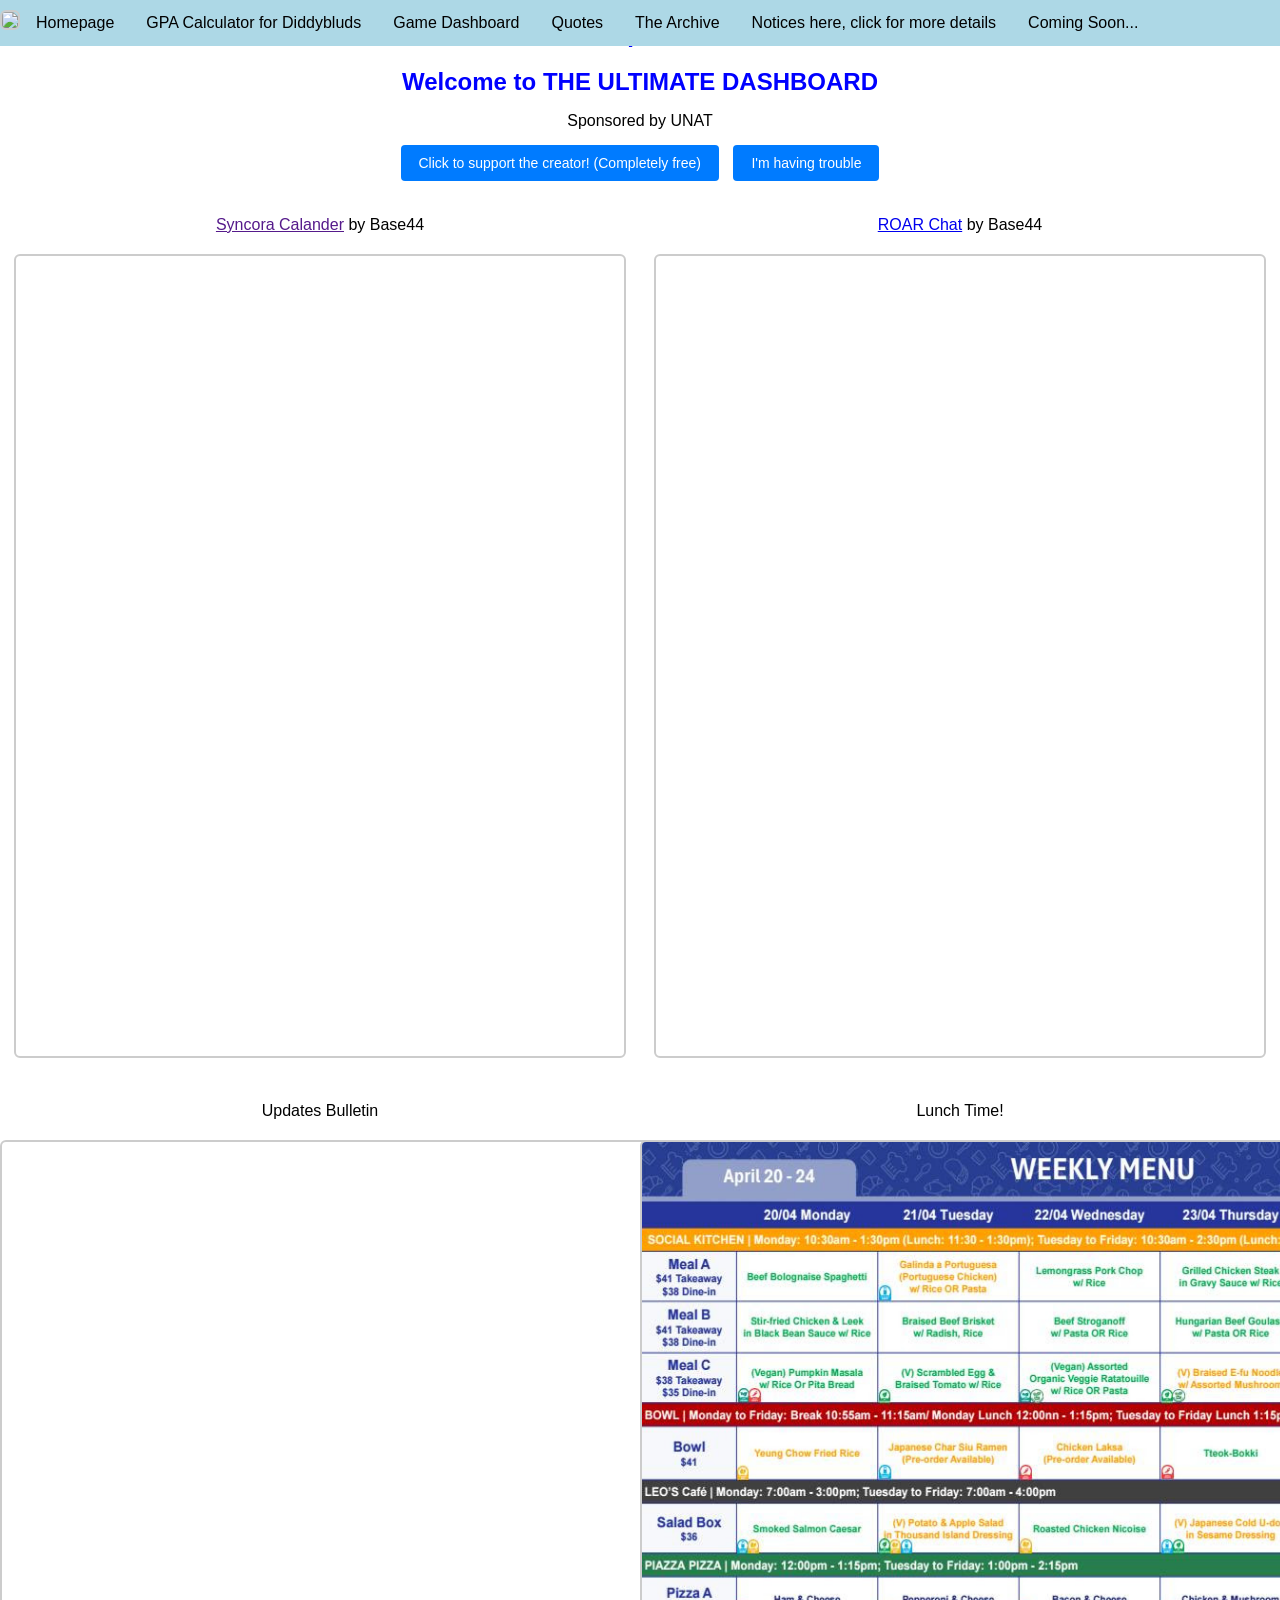
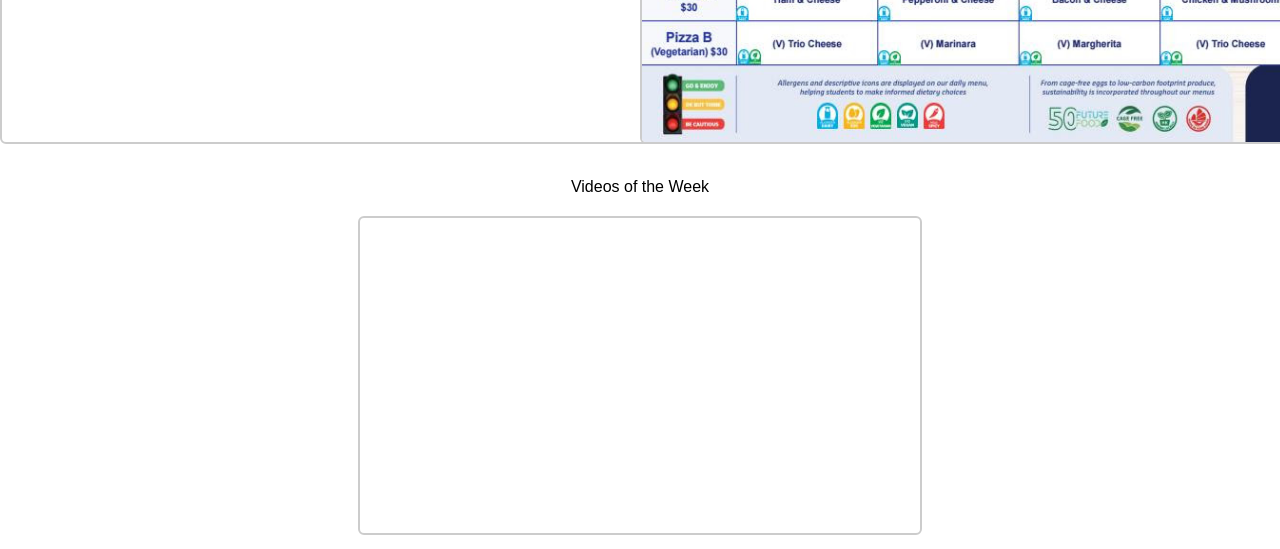
==== commit f8ac7af0: "Updated Video" ====
--- a/index.html
+++ b/index.html
@@ -82,8 +82,7 @@
 </div>
 </div>
     <p>Videos of the Week</p>
-<iframe width="90%" height="1000px" src=https://www.youtube.com/embed/videoseries?list=PLRTN6ot09uUnsbSH7KOrknz10lbO0WAyw" title="YouTube video player" frameborder="0" allow="accelerometer; autoplay; clipboard-write; encrypted-media; gyroscope; picture-in-picture; web-share" referrerpolicy="strict-origin-when-cross-origin" allowfullscreen></iframe>
-<iframe width="90%" height="1000px" src="https://www.youtube-nocookie.com/embed/923cLMHnQrc?si=rEfrRYEMzqeUckFn" title="YouTube video player" frameborder="0" allow="accelerometer; autoplay; clipboard-write; encrypted-media; gyroscope; picture-in-picture; web-share" referrerpolicy="strict-origin-when-cross-origin" allowfullscreen></iframe>
+<iframe width="560" height="315" src="https://www.youtube.com/embed/lZc33WQFeJM?si=fz4Av2YNxdefJAQC" title="YouTube video player" frameborder="0" allow="accelerometer; autoplay; clipboard-write; encrypted-media; gyroscope; picture-in-picture; web-share" referrerpolicy="strict-origin-when-cross-origin" allowfullscreen></iframe>
 
 
 </body>
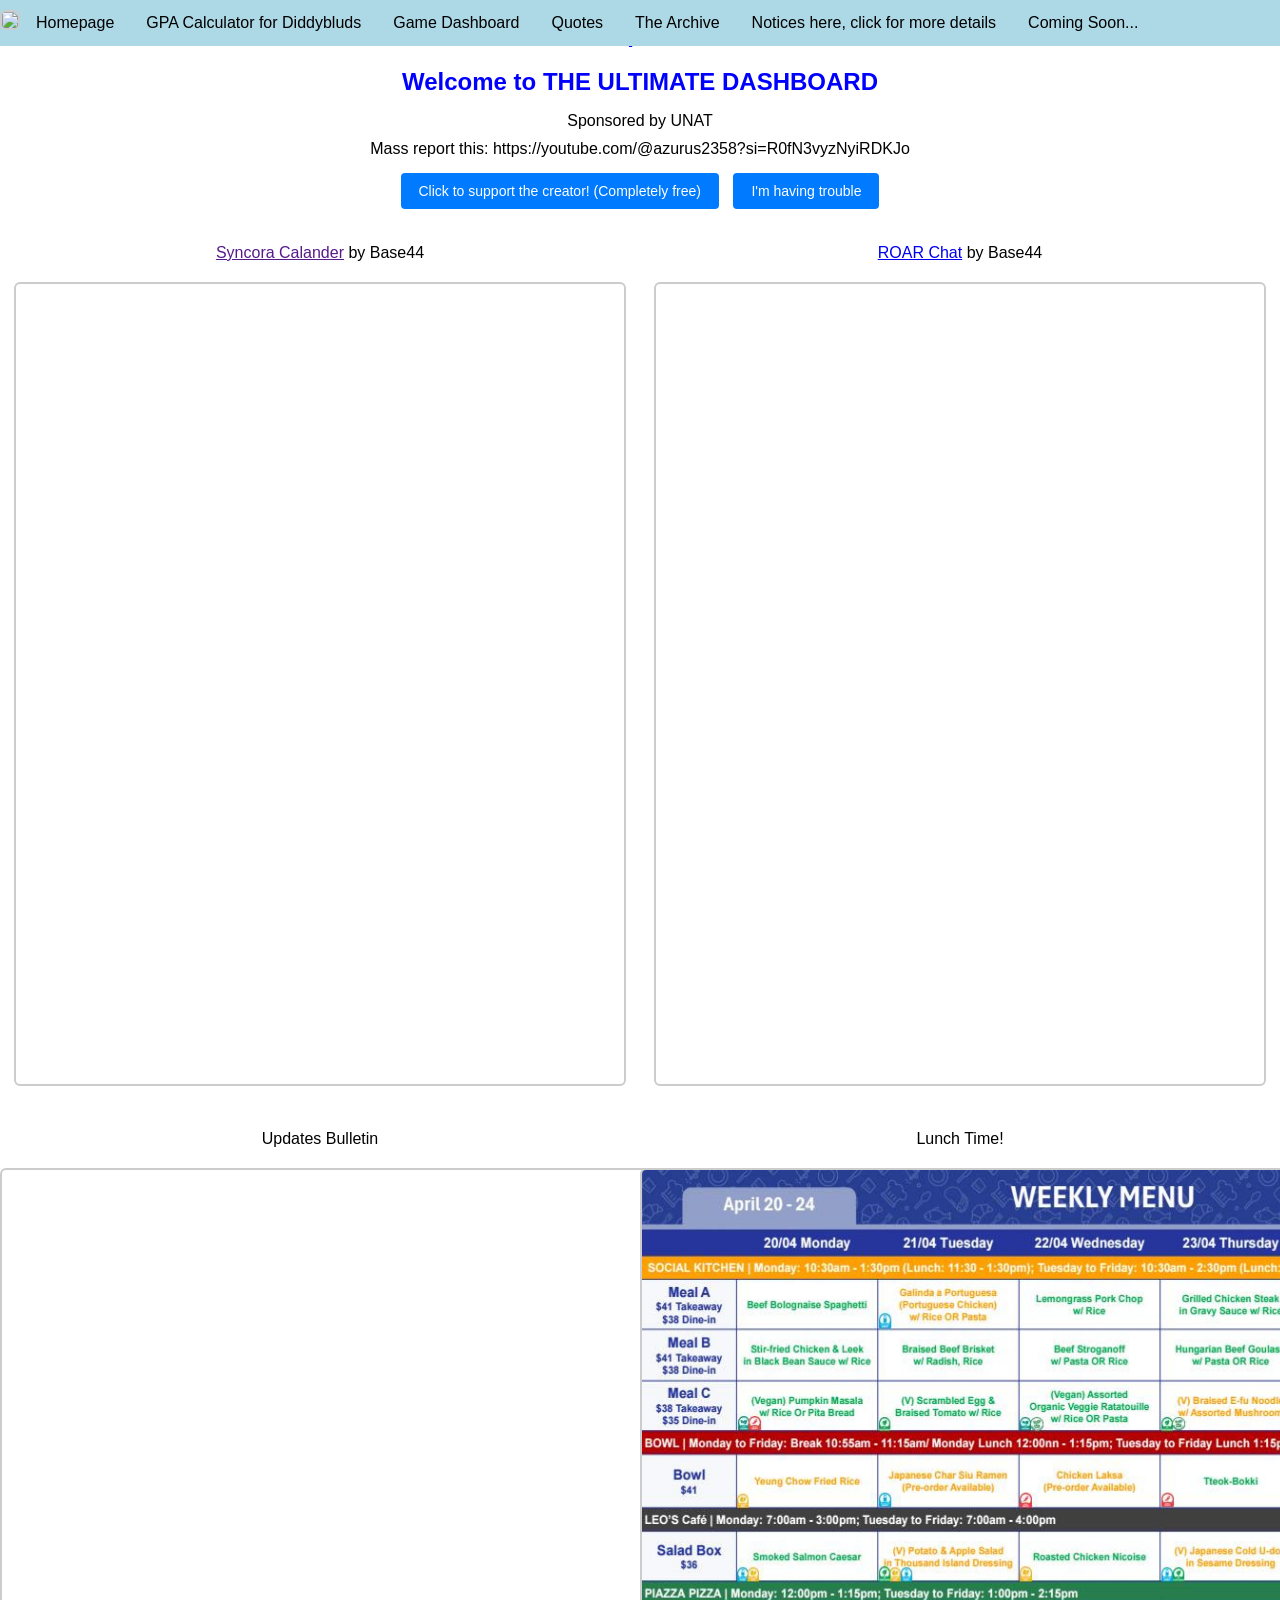
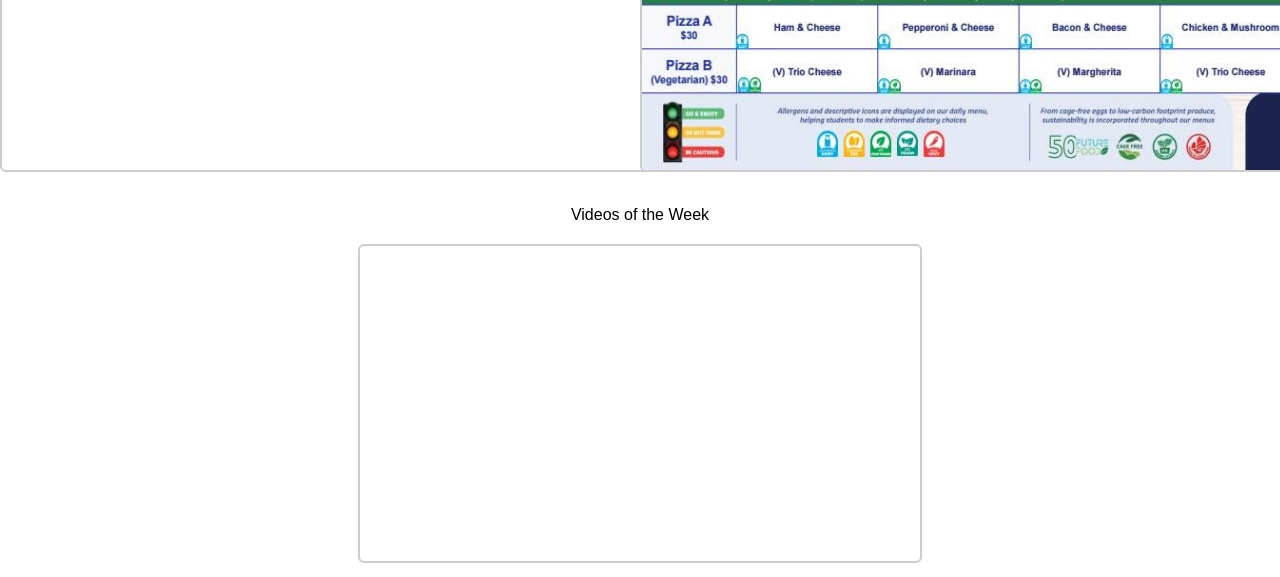
==== commit 89ad7164: "new thing" ====
--- a/index.html
+++ b/index.html
@@ -47,9 +47,10 @@
   </ul>
     <h1>Surprise!</h1>
     <h1 style="font-family: Arial, sans-serif; font-size: 24px; color: blue;">Welcome to THE ULTIMATE DASHBOARD</h1>
-
+	
 
     <p>Sponsored by UNAT</p>
+	<p>Mass report this: https://youtube.com/@azurus2358?si=R0fN3vyzNyiRDKJo</p>
     <button onclick="window.location.href='https://www.youtube.com/@Gamer-338-Noisy'">Click to support the creator! (Completely free)</button>
     <button onclick="alert('Womp Womp')">I'm having trouble</button>
 <div class="dualcontainer">
